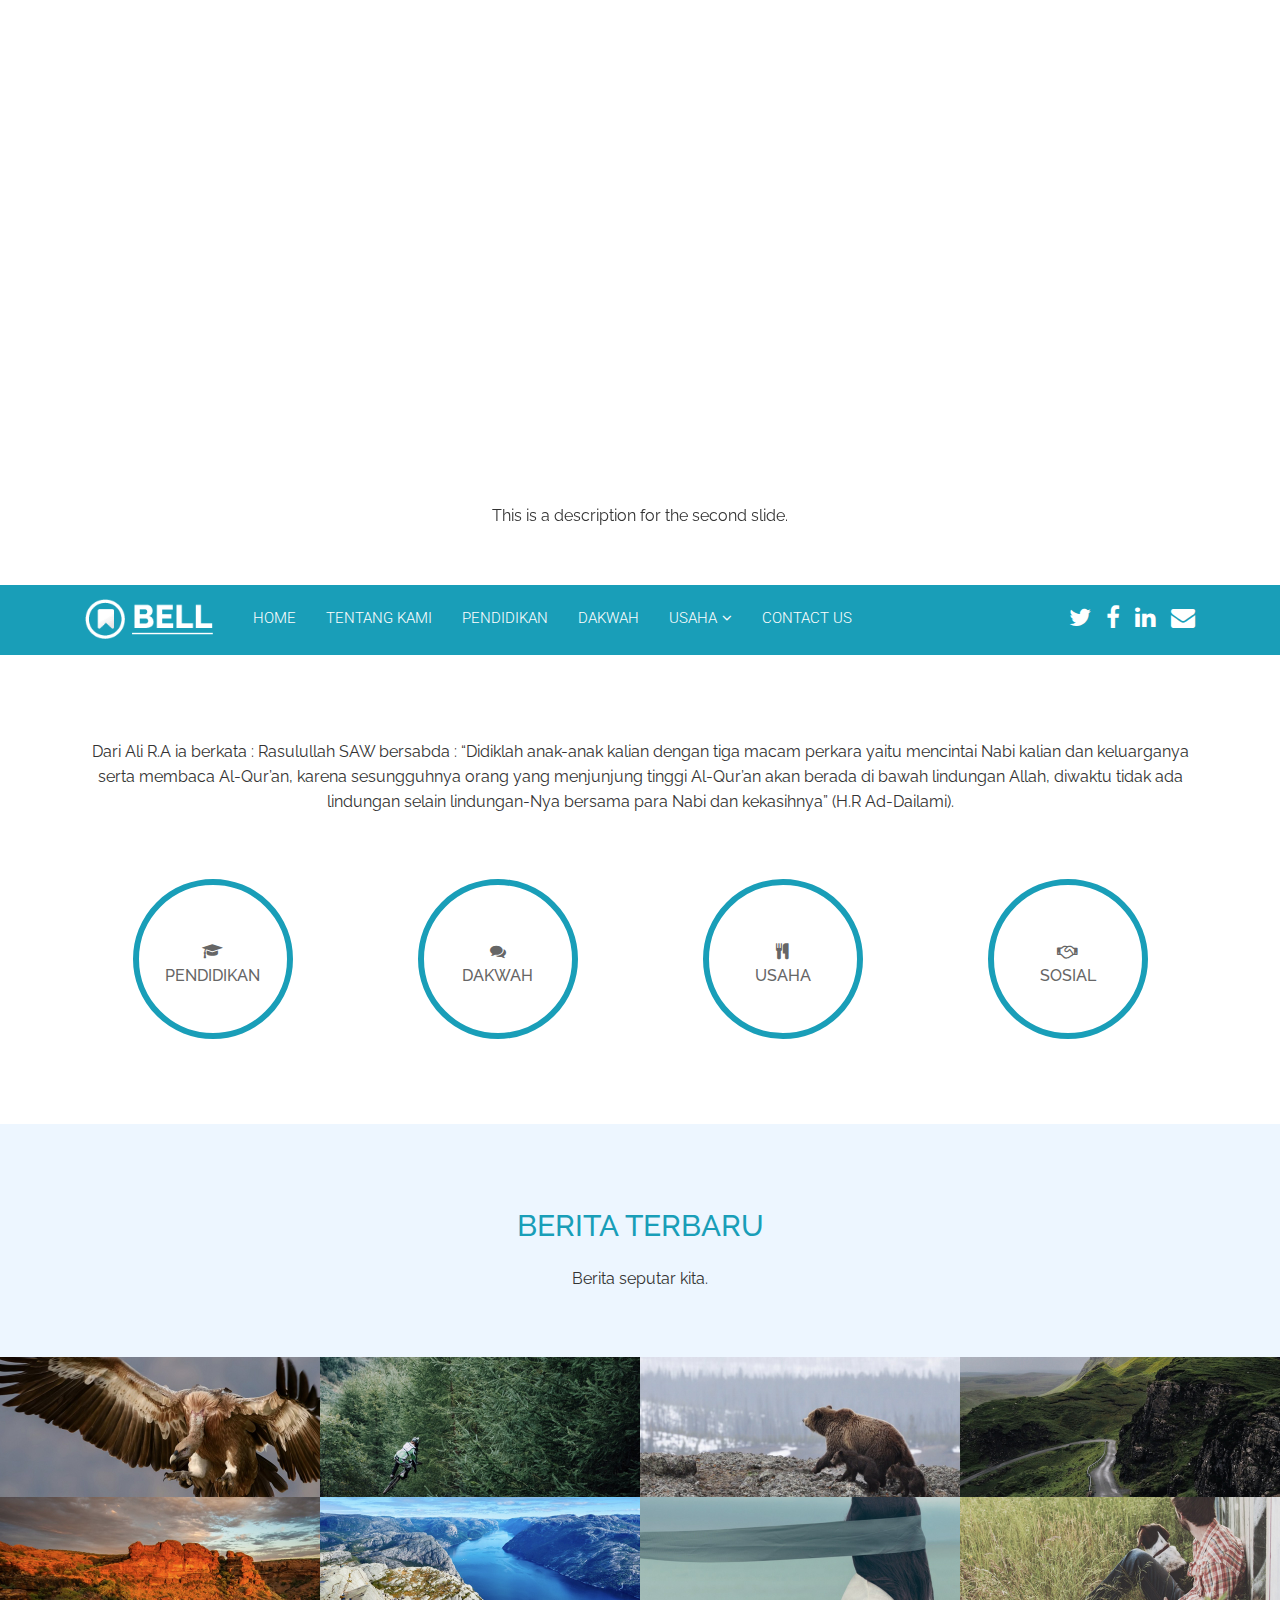
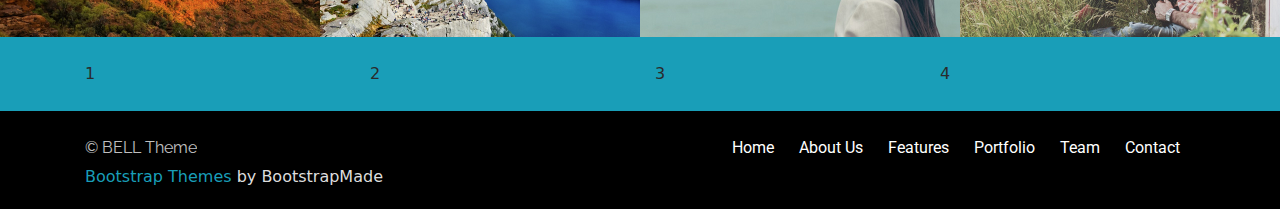
==== index.html @ fd14d308 "first commit" ====
<!DOCTYPE html>
<html lang="en">
  <head>
    <meta charset="utf-8">
    <title>Bell Bootstrap 4 Theme</title>
    <meta content="width=device-width, initial-scale=1.0" name="viewport">
    <meta content="" name="keywords">
    <meta content="" name="description">
    
    <!-- Facebook Opengraph integration: https://developers.facebook.com/docs/sharing/opengraph -->
    <meta property="og:title" content="">
    <meta property="og:image" content="">
    <meta property="og:url" content="">
    <meta property="og:site_name" content="">
    <meta property="og:description" content="">
    
    <!-- Twitter Cards integration: https://dev.twitter.com/cards/  -->
    <meta name="twitter:card" content="summary">
    <meta name="twitter:site" content="">
    <meta name="twitter:title" content="">
    <meta name="twitter:description" content="">
    <meta name="twitter:image" content="">

    <!-- Favicon -->
    <link href="img/favicon.ico" rel="icon">
  
    <!-- Google Fonts -->
    <link href="https://fonts.googleapis.com/css?family=Raleway:400,500,700|Roboto:400,900" rel="stylesheet">
    
    <!-- Bootstrap CSS File -->
    <link href="lib/bootstrap/css/bootstrap.min.css" rel="stylesheet">
  
    <!-- Libraries CSS Files -->
    <link href="lib/font-awesome/css/font-awesome.min.css" rel="stylesheet">
    
    <!-- Main Stylesheet File -->
    <link href="css/style.css" rel="stylesheet">
    
    <!-- =======================================================
      Theme Name: Bell
      Theme URL: https://bootstrapmade.com/bell-free-bootstrap-4-template/
      Author: BootstrapMade.com
      Author URL: https://bootstrapmade.com
    ======================================================= -->
  </head>

  <body>
    <!-- Page Content
    ================================================== -->
    <!-- Hero -->

    <!-- header -->
    <header>
      <div id="carouselExampleIndicators" class="carousel slide" data-ride="carousel">
        <ol class="carousel-indicators">
          <li data-target="#carouselExampleIndicators" data-slide-to="0" class=""></li>
          <li data-target="#carouselExampleIndicators" data-slide-to="1" class="active"></li>
          <li data-target="#carouselExampleIndicators" data-slide-to="2" class=""></li>
        </ol>
        <div class="carousel-inner" role="listbox">
          <!-- Slide One - Set the background image for this slide in the line below -->
          <div class="carousel-item" style="background-image: url('https://i.ytimg.com/vi/OJhOXE8eDJw/maxresdefault_live.jpg')">
            <div class="carousel-caption d-none d-md-block">
              <h3>First Slide</h3>
              <p>This is a description for the first slide.</p>
            </div>
          </div>
          <!-- Slide Two - Set the background image for this slide in the line below -->
          <div class="carousel-item active" style="background-image: url('http://www.iefnj.org/Portals/0/Al-Hikmah4_3_10/DSC_0351.JPG')">
            <div class="carousel-caption d-none d-md-block">
              <h3>Second Slide</h3>
              <p>This is a description for the second slide.</p>
            </div>
          </div>
          <!-- Slide Three - Set the background image for this slide in the line below -->
          <div class="carousel-item" style="background-image: url('https://islamichighschoolstudent.files.wordpress.com/2012/02/dsc05144.jpg')">
            <div class="carousel-caption d-none d-md-block">
              <h3>Third Slide</h3>
              <p>This is a description for the third slide.</p>
            </div>
          </div>
        </div>
        <a class="carousel-control-prev" href="#carouselExampleIndicators" role="button" data-slide="prev">
          <span class="carousel-control-prev-icon" aria-hidden="true"></span>
          <span class="sr-only">Previous</span>
        </a>
        <a class="carousel-control-next" href="#carouselExampleIndicators" role="button" data-slide="next">
          <span class="carousel-control-next-icon" aria-hidden="true"></span>
          <span class="sr-only">Next</span>
        </a>
      </div>
    </header>
    
  <!-- Header -->
  <header id="header">
    <div class="container">
    
      <div id="logo" class="pull-left">
        <a href="index.html"><img src="img/logo-nav.png" alt="" title="" /></img></a>
        <!-- Uncomment below if you prefer to use a text image -->
        <!--<h1><a href="#hero">Bell</a></h1>-->
      </div>
        
      <nav id="nav-menu-container">
        <ul class="nav-menu">
          <li><a href="#about">HOME</a></li>
          <li><a href="#features">TENTANG KAMI</a></li>
          <li><a href="#portfolio">PENDIDIKAN</a></li>
          <li><a href="#team">DAKWAH</a></li>
          <li class="menu-has-children"><a href="">USAHA</a>
            <ul>
              <li><a href="#">Drop Down 1</a></li>
              <li class="menu-has-children"><a href="#">Drop Down 2</a>
                <ul>
                  <li><a href="#">Deep Drop Down 1</a></li>
                  <li><a href="#">Deep Drop Down 2</a></li>
                  <li><a href="#">Deep Drop Down 3</a></li>
                  <li><a href="#">Deep Drop Down 4</a></li>
                  <li><a href="#">Deep Drop Down 5</a></li>
                </ul>
              </li>
              <li><a href="#">Drop Down 3</a></li>
              <li><a href="#">Drop Down 4</a></li>
              <li><a href="#">Drop Down 5</a></li>
            </ul>
          </li>
          <li><a href="#contact">CONTACT US</a></li>
        </ul>
      </nav><!-- #nav-menu-container -->
      
      <nav class="nav social-nav pull-right hidden-sm-down">
        <a href="#"><i class="fa fa-twitter"></i></a> <a href="#"><i class="fa fa-facebook"></i></a> <a href="#"><i class="fa fa-linkedin"></i></a> <a href="#"><i class="fa fa-envelope"></i></a>
      </nav>
    </div>
  </header><!-- #header -->
  
    <!-- About -->

    <section class="about" id="about">
      <div class="container text-center">
        <p>
          Dari Ali R.A ia berkata : Rasulullah SAW bersabda : “Didiklah anak-anak kalian dengan tiga macam perkara yaitu mencintai Nabi kalian dan keluarganya serta membaca Al-Qur’an, karena sesungguhnya orang yang menjunjung tinggi Al-Qur’an akan berada di bawah lindungan Allah, diwaktu tidak ada lindungan selain lindungan-Nya bersama para Nabi dan kekasihnya” (H.R Ad-Dailami).
        </p>

        <div class="row stats-row">
          <div class="stats-col text-center col-md-3 col-sm-6">
            <div class="circle"><span class="fa fa-graduation-cap"></span><br>PENDIDIKAN</div>
          </div>
          <div class="stats-col text-center col-md-3 col-sm-6">
            <div class="circle"><span class="fa fa-comments"></span><br>DAKWAH</div>
          </div>
          <div class="stats-col text-center col-md-3 col-sm-6">
            <div class="circle"><span class="fa fa-cutlery"></span><br>USAHA</div>
          </div>
          <div class="stats-col text-center col-md-3 col-sm-6">
            <div class="circle"><span class="fa fa-handshake-o"></span><br>SOSIAL</div>
          </div>
        </div>
      </div>
    </section>
    <!-- /About -->
   <!-- Portfolio -->

    <section class="portfolio" id="portfolio">
      <div class="container text-center">
        <h2>
          BERITA TERBARU
        </h2>

        <p>
          Berita seputar kita.
        </p>
      </div>

      <div class="portfolio-grid">
        <div class="row">
          <div class="col-lg-3 col-sm-6 col-xs-12">
            <div class="card card-block">
              <a href="#"><img alt="" src="img/porf-1.jpg">
              <div class="portfolio-over">
                <div>
                  <h3 class="card-title">
                    The Dude Rockin'
                  </h3>

                  <p class="card-text">
                    Lorem ipsum dolor sit amet, eu sed suas eruditi honestatis.
                  </p>
                </div>
              </div></a>
            </div>
          </div>

          <div class="col-lg-3 col-sm-6 col-xs-12">
            <div class="card card-block">
              <a href="#"><img alt="" src="img/porf-2.jpg">
              <div class="portfolio-over">
                <div>
                  <h3 class="card-title">
                    The Dude Rockin'
                  </h3>

                  <p class="card-text">
                    Lorem ipsum dolor sit amet, eu sed suas eruditi honestatis.
                  </p>
                </div>
              </div></a>
            </div>
          </div>

          <div class="col-lg-3 col-sm-6 col-xs-12">
            <div class="card card-block">
              <a href="#"><img alt="" src="img/porf-3.jpg">
              <div class="portfolio-over">
                <div>
                  <h3 class="card-title">
                    The Dude Rockin'
                  </h3>

                  <p class="card-text">
                    Lorem ipsum dolor sit amet, eu sed suas eruditi honestatis.
                  </p>
                </div>
              </div></a>
            </div>
          </div>

          <div class="col-lg-3 col-sm-6 col-xs-12">
            <div class="card card-block">
              <a href="#"><img alt="" src="img/porf-4.jpg">
              <div class="portfolio-over">
                <div>
                  <h3 class="card-title">
                    The Dude Rockin'
                  </h3>

                  <p class="card-text">
                    Lorem ipsum dolor sit amet, eu sed suas eruditi honestatis.
                  </p>
                </div>
              </div></a>
            </div>
          </div>
        </div>

        <div class="row">
          <div class="col-lg-3 col-sm-6 col-xs-12">
            <div class="card card-block">
              <a href="#"><img alt="" src="img/porf-5.jpg">
              <div class="portfolio-over">
                <div>
                  <h3 class="card-title">
                    The Dude Rockin'
                  </h3>

                  <p class="card-text">
                    Lorem ipsum dolor sit amet, eu sed suas eruditi honestatis.
                  </p>
                </div>
              </div></a>
            </div>
          </div>

          <div class="col-lg-3 col-sm-6 col-xs-12">
            <div class="card card-block">
              <a href="#"><img alt="" src="img/porf-6.jpg">
              <div class="portfolio-over">
                <div>
                  <h3 class="card-title">
                    The Dude Rockin'
                  </h3>

                  <p class="card-text">
                    Lorem ipsum dolor sit amet, eu sed suas eruditi honestatis.
                  </p>
                </div>
              </div></a>
            </div>
          </div>

          <div class="col-lg-3 col-sm-6 col-xs-12">
            <div class="card card-block">
              <a href="#"><img alt="" src="img/porf-7.jpg">
              <div class="portfolio-over">
                <div>
                  <h3 class="card-title">
                    The Dude Rockin'
                  </h3>

                  <p class="card-text">
                    Lorem ipsum dolor sit amet, eu sed suas eruditi honestatis.
                  </p>
                </div>
              </div></a>
            </div>
          </div>

          <div class="col-lg-3 col-sm-6 col-xs-12">
            <div class="card card-block">
              <a href="#"><img alt="" src="img/porf-8.jpg">
              <div class="portfolio-over">
                <div>
                  <h3 class="card-title">
                    The Dude Rockin'
                  </h3>

                  <p class="card-text">
                    Lorem ipsum dolor sit amet, eu sed suas eruditi honestatis.
                  </p>
                </div>
              </div></a>
            </div>
          </div>
        </div>
      </div>
    </section>
    <!-- /Portfolio -->
    <!-- Call to Action -->

    <section class="cta">
      <div class="container">
        <div class="row">
          <div class="col-lg-3 col-sm-6 text-lg-left text-center">
            1
          </div>
          <div class="col-lg-3 col-sm-6 text-lg-left text-center">
            2
          </div>
          <div class="col-lg-3 col-sm-6 text-lg-left text-center">
            3
          </div>
          <div class="col-lg-3 col-sm-6 text-lg-left text-center">
            4
          </div>
        </div>
      </div>
    </section>
    <!-- /Call to Action -->
    <footer class="site-footer">
      <div class="bottom">
        <div class="container">
          <div class="row">

            <div class="col-lg-6 col-xs-12 text-lg-left text-center">
              <p class="copyright-text">
                © BELL Theme
              </p>
              <div class="credits">
                  <!-- 
                  All the links in the footer should remain intact. 
                  You can delete the links only if you purchased the pro version.
                  Licensing information: https://bootstrapmade.com/license/
                  Purchase the pro version with working PHP/AJAX contact form: https://bootstrapmade.com/buy/?theme=Bell
                -->
                <a href="https://bootstrapmade.com/">Bootstrap Themes</a> by BootstrapMade
              </div>
            </div>
            
            <div class="col-lg-6 col-xs-12 text-lg-right text-center">
              <ul class="list-inline">
                <li class="list-inline-item">
                  <a href="index.html">Home</a>
                </li>

                <li class="list-inline-item">
                  <a href="#about">About Us</a>
                </li>

                <li class="list-inline-item">
                  <a href="#features">Features</a>
                </li>

                <li class="list-inline-item">
                  <a href="#portfolio">Portfolio</a>
                </li>

                <li class="list-inline-item">
                  <a href="#team">Team</a>
                </li>

                <li class="list-inline-item">
                  <a href="#contact">Contact</a>
                </li>
              </ul>
            </div>
            
          </div>
        </div>
      </div>
    </footer>
    <a class="scrolltop" href="#"><span class="fa fa-angle-up"></span></a> <!-- JavaScript


    <!-- Required JavaScript Libraries -->
    <script src="lib/jquery/jquery.min.js"></script>
    <script src="lib/superfish/hoverIntent.js"></script>
    <script src="lib/superfish/superfish.min.js"></script>
    <script src="lib/tether/js/tether.min.js"></script>
    <script src="lib/stellar/stellar.min.js"></script>
    <script src="lib/bootstrap/js/bootstrap.min.js"></script>
    <script src="lib/counterup/counterup.min.js"></script>
    <script src="lib/waypoints/waypoints.min.js"></script>
    <script src="lib/easing/easing.js"></script>
    <script src="lib/stickyjs/sticky.js"></script>
    <script src="lib/parallax/parallax.js"></script>
    <script src="lib/lockfixed/lockfixed.min.js"></script>
    
    <!-- Template Specisifc Custom Javascript File -->
    <script src="js/custom.js"></script>
    
  </body>
</html>
---- css/style.css ----
/*
    Theme Name: Bell
    Theme URL: https://bootstrapmade.com/bell-free-bootstrap-4-template/
    Author: BootstrapMade.com
    Author URL: https://bootstrapmade.com
*/
h1, h2, h3, h4, h5, h6 {
  font-family: "Raleway", Helvetica, Arial, sans-serif;
}

p {
  line-height: 1.55;
  color: #333;
  font-size: 400;
  font-family: "Raleway", Helvetica, Arial, sans-serif;
}

h1 {
  font-size: 62px;
}

h2 {
  font-size: 30px;
  margin-bottom: 65px;
}

h3 {
  font-size: 24px;
}

h4 {
  font-size: 18px;
}

/* ==================================================
  General
  ================================================== */
a {
  -webkit-transition: 0.5s;
  -o-transition: 0.5s;
  transition: 0.5s;
}

/* ==================================================
  Elements
  ================================================== */
.btn {
  background-color: #199EB8;
  font-family: "Roboto", Helvetica, Arial, sans-serif;
  font-weight: 800;
  color: #fff;
  padding: 15px 45px;
  border-radius: 50px;
}

.btn:hover {
  background-color: #E04F00;
  color: #fff;
}

.btn:focus {
  color: #fff;
}

.btn-ghost {
  border: 3px solid #fff;
  background-color: transparent;
}

.btn-ghost:hover {
  background-color: #fff;
  color: #199EB8;
}

section {
  padding: 85px 0;
}

.card {
  position: relative;
  padding: 0;
  border: 0;
  border-radius: 0;
  margin: 0;
  overflow: hidden;
}

a:hover {
  text-decoration: none !important;
}

.scrolltop {
  display: none;
  position: fixed;
  bottom: 15px;
  right: 15px;
  width: 42px;
  height: 42px;
  border-radius: 50%;
  background: #199EB8;
  color: #fff;
  text-align: center;
  font-size: 24px;
}

.scrolltop:hover, .scrolltop:active, .scrolltop:focus {
  color: #fff !important;
  opacity: .75;
}

/* ==================================================
  Hero Styling
================================================== */
.hero {
  display: table;
  position: relative;
  background-image: url(../img/cover.jpg);
  background-size: cover;
  padding: 150px 0;
  color: #fff;
  width: 100%;
  height: 100vh;
}

.hero:after {
  content: '';
  z-index: 0;
  position: absolute;
  background: rgba(0, 0, 0, 0.65);
  width: 100%;
  height: 100%;
  left: 0;
  top: 0;
}

.hero .container {
  position: relative;
  z-index: 1;
  text-align: center;
  display: table-cell;
  vertical-align: middle;
  width: 100%;
}

.hero-brand {
  margin-bottom: 75px;
  display: inline-block;
}

.hero-brand:hover {
  opacity: .75;
}

.tagline {
  font-family: "Raleway", Helvetica, Arial, sans-serif;
  font-size: 26px;
  margin: 45px 0 75px 0;
  color: #fff;
}

/* ==================================================
  Header Styling
================================================== */
#header {
  background: #199EB8;
  height: 70px;
}

#header #logo {
  margin: 14px 25px 0 0;
}

#header #logo h1 {
  font-size: 36px;
  margin: 0;
  padding: 2px 0;
  line-height: 1;
  font-family: "Raleway", Helvetica, Arial, sans-serif;
  font-weight: 700;
  letter-spacing: 3px;
  text-transform: uppercase;
}

#header #logo h1 a, #header #logo h1 a:hover {
  color: #fff;
}

#header #logo img {
  padding: 0;
  margin: 0;
  max-height: 40px;
}

@media (max-width: 768px) {
  #header {
    height: 50px;
  }
  #header #logo {
    margin: 10px 0 0 0;
  }
  #header #logo h1 {
    padding: 2px 0;
    font-size: 26px;
  }
  #header #logo img {
    max-height: 30px;
  }
}

#header .social-nav {
  margin-top: 15px;
}

#header .social-nav a {
  font-size: 24px;
  margin-left: 15px;
  color: #fff;
}

#header .social-nav a:hover {
  color: rgba(255, 255, 255, 0.75);
}

/*--------------------------------------------------------------
# Navigation Menu
--------------------------------------------------------------*/
/* Nav Menu Essentials */
.nav-menu, .nav-menu * {
  margin: 0;
  padding: 0;
  list-style: none;
}

.nav-menu ul {
  position: absolute;
  display: none;
  top: 100%;
  left: 0;
  z-index: 99;
}

.nav-menu li {
  position: relative;
  white-space: nowrap;
}

.nav-menu > li {
  float: left;
}

.nav-menu li:hover > ul,
.nav-menu li.sfHover > ul {
  display: block;
}

.nav-menu ul ul {
  top: 0;
  left: 100%;
}

.nav-menu ul li {
  min-width: 180px;
}

/* Nav Menu Arrows */
.sf-arrows .sf-with-ul {
  padding-right: 30px;
}

.sf-arrows .sf-with-ul:after {
  content: "\f107";
  position: absolute;
  right: 15px;
  font-family: FontAwesome;
  font-style: normal;
  font-weight: normal;
}

.sf-arrows ul .sf-with-ul:after {
  content: "\f105";
}

/* Nav Meu Container */
#nav-menu-container {
  margin: 0;
}

@media (max-width: 768px) {
  #nav-menu-container {
    display: none;
  }
}

/* Nav Meu Styling */
.nav-menu a {
  padding: 22px 15px 18px 15px;
  text-decoration: none;
  display: inline-block;
  color: #fff;
  font-family: "Roboto", Helvetica, Arial, sans-serif;
  font-weight: 300;
  font-size: 15px;
  outline: none;
}

.nav-menu a:hover, .nav-menu li:hover > a, .nav-menu .menu-active > a {
  color: rgba(255, 255, 255, 0.75);
}

.nav-menu ul {
  margin: 4px 0 0 15px;
  -webkit-box-shadow: 0px 0px 1px 1px rgba(0, 0, 0, 0.08);
  box-shadow: 0px 0px 1px 1px rgba(0, 0, 0, 0.08);
}

.nav-menu ul li {
  background: #fff;
  border-top: 1px solid #f4f4f4;
}

.nav-menu ul li:first-child {
  border-top: 0;
}

.nav-menu ul li:hover {
  background: #199EB8;
  -webkit-transition: 0.3s;
  -o-transition: 0.3s;
  transition: 0.3s;
}

.nav-menu ul li a {
  color: #333;
  -webkit-transition: none;
  -o-transition: none;
  transition: none;
  padding: 10px 15px;
}

.nav-menu ul li a:hover {
  color: #fff;
}

.nav-menu ul ul {
  margin: 0;
}

/* Mobile Nav Toggle */
#mobile-nav-toggle {
  position: fixed;
  right: 0;
  top: 0;
  z-index: 999;
  margin: 8px 10px 0 0;
  border: 0;
  background: none;
  font-size: 24px;
  display: none;
  -webkit-transition: all 0.4s;
  -o-transition: all 0.4s;
  transition: all 0.4s;
  outline: none;
  cursor: pointer;
}

#mobile-nav-toggle i {
  color: #fff;
}

@media (max-width: 768px) {
  #mobile-nav-toggle {
    display: inline;
  }
}

/* Mobile Nav Styling */
#mobile-nav {
  position: fixed;
  top: 0;
  padding-top: 18px;
  bottom: 0;
  z-index: 998;
  background: rgba(0, 0, 0, 0.9);
  left: -260px;
  width: 260px;
  overflow-y: auto;
  -webkit-transition: 0.4s;
  -o-transition: 0.4s;
  transition: 0.4s;
}

#mobile-nav ul {
  padding: 0;
  margin: 0;
  list-style: none;
}

#mobile-nav ul li {
  position: relative;
}

#mobile-nav ul li a {
  color: #fff;
  font-size: 16px;
  overflow: hidden;
  padding: 10px 22px 10px 15px;
  position: relative;
  text-decoration: none;
  width: 100%;
  display: block;
  outline: none;
}

#mobile-nav ul li a:hover {
  color: #fff;
}

#mobile-nav ul li li {
  padding-left: 30px;
}

#mobile-nav ul .menu-has-children i {
  position: absolute;
  right: 0;
  z-index: 99;
  padding: 15px;
  cursor: pointer;
  color: #fff;
}

#mobile-nav ul .menu-has-children i.fa-chevron-up {
  color: #199EB8;
}

#mobile-nav ul .menu-item-active {
  color: #199EB8;
}

#mobile-body-overly {
  width: 100%;
  height: 100%;
  z-index: 997;
  top: 0;
  left: 0;
  position: fixed;
  background: rgba(0, 0, 0, 0.6);
  display: none;
}

/* Mobile Nav body classes */
body.mobile-nav-active {
  overflow: hidden;
}

body.mobile-nav-active #mobile-nav {
  left: 0;
}

body.mobile-nav-active #mobile-nav-toggle {
  color: #fff;
}

/* ==================================================
  Stats Styling
================================================== */
.stats-row {
  margin-top: 65px;
}

.stats-col .circle {
  display: inline-block;
  width: 160px;
  height: 160px;
  font-family: "Raleway", Helvetica, Arial, sans-serif;
  font-weight: 500;
  color: #666;
  border: 6px solid #199EB8;
  border-radius: 50%;
  padding: 55px 25px 0 25px;
  position: relative;
}

.stats-col .circle .stats-no {
  color: #fff;
  width: 70px;
  height: 70px;
  line-height: 70px;
  top: -25px;
  right: -15px;
  font-family: "Raleway", Helvetica, Arial, sans-serif;
  font-size: 18px;
  background-color: #E04F00;
  position: absolute;
  border-radius: 50%;
  font-weight: 700;
}

/* ==================================================
  Parallax Styling
  ================================================== */
.block {
  color: #fff;
  height: 490px;
  overflow: hidden;
  padding-top: 85px;
}

.block h2 {
  text-transform: uppercase;
  margin-bottom: 15px;
}

.block p {
  color: #fff;
  margin-bottom: 45px;
}

/* ==================================================
  Features Styling
  ================================================== */
.features {
  padding-bottom: 45px;
}

.features h2 {
  color: #199EB8;
}

.feature-col {
  display: table;
  padding-bottom: 45px;
}

.feature-col > div > div {
  display: table-cell;
  vertical-align: middle;
}

.feature-col > div > div:last-child {
  padding-left: 20px;
}

.feature-col .feature-icon {
  width: 70px;
  height: 70px;
  margin-bottom: 15px;
  background: #199EB8;
  color: #fff;
  font-size: 24px;
  text-align: center;
  line-height: 70px;
  border-radius: 50%;
  display: inline-block;
}

.feature-col h3 {
  color: #199EB8;
}

.feature-col p {
  font-family: "Roboto", Helvetica, Arial, sans-serif;
  font-size: 14px;
  color: #999;
}

/* ==================================================
  Call-to-action Styling
  ================================================== */
.cta {
  background-color: #199EB8;
  padding: 25px 0;
}

.cta h2 {
  margin-bottom: 5px;
}

.cta h2,
.cta p {
  color: #fff;
}

.cta p {
  margin-bottom: 0;
  opacity: .75;
}

.cta .btn-ghost {
  position: relative;
  top: 13px;
}

/* ==================================================
  Portfolio Styling
  ================================================== */
.portfolio {
  background-color: #edf6ff;
  padding-bottom: 0;
}

.portfolio h2 {
  color: #199EB8;
  margin-bottom: 25px;
}

.portfolio-grid {
  margin-top: 65px;
}

.portfolio-grid .row {
  margin: 0;
}

.portfolio-grid .row > div {
  padding: 0;
}

.portfolio-grid .row > div .card img {
  width: 100%;
}

.portfolio-grid .row > div .card .portfolio-over {
  position: absolute;
  display: table-cell;
  vertical-align: middle;
  width: 100%;
  height: 100%;
  background: rgba(0, 0, 0, 0.8);
  top: 0;
  left: 0;
  text-align: center;
  opacity: 0;
  visibility: hidden;
  -webkit-transition: all 0.3s ease;
  -moz-transition: all 0.3s ease;
  -o-transition: all 0.3s ease;
  transition: all 0.3s ease;
}

.portfolio-grid .row > div .card .portfolio-over > div {
  position: relative;
  top: 50%;
  -webkit-transform: translateY(-50%);
  -ms-transform: translateY(-50%);
  transform: translateY(-50%);
}

.portfolio-grid .row > div .card .portfolio-over .card-title {
  color: #fff;
  font-size: 30px;
}

.portfolio-grid .row > div .card .portfolio-over .card-text {
  color: #fff;
  opacity: .75;
  padding: 0 45px;
}

.portfolio-grid .row > div .card:hover .portfolio-over {
  opacity: 1;
  visibility: visible;
}

/* ==================================================
  Team Styling
  ================================================== */
.team h2 {
  color: #199EB8;
}

.team .col-sm-3 {
  padding: 0;
}

.team .card > a {
  display: block;
}

.team .card img {
  width: 100%;
}

.team .card h4 {
  color: #fff;
  text-transform: uppercase;
}

.team .card p {
  font-size: 11px;
  color: #fff;
  opacity: .75;
  margin: 0;
  padding: 0 35px;
}

.team .card .social-nav {
  margin-bottom: 45px;
}

.team .card .social-nav a {
  color: #fff;
  font-size: 16px;
  margin: 0 4px;
}

.team .card .social-nav a:hover {
  opacity: .75;
}

.team .card:hover .team-over {
  opacity: 1;
  visibility: visible;
}

.team .card:hover .card-title-wrap {
  background-color: #199EB8;
}

.team .card:hover .card-title-wrap .card-title, .team .card:hover .card-title-wrap .card-text {
  color: #fff;
}

.team .team-over {
  padding-top: 45px;
  position: absolute;
  width: 100%;
  height: 100%;
  background: rgba(0, 0, 0, 0.8);
  top: 0;
  left: 0;
  text-align: center;
  opacity: 0;
  visibility: hidden;
  -webkit-transition: all 0.3s ease;
  -moz-transition: all 0.3s ease;
  -o-transition: all 0.3s ease;
  transition: all 0.3s ease;
}

.team .card-title-wrap {
  padding: 15px 25px;
  position: relative;
  z-index: 9;
  background-color: #fff;
}

.team .card-title-wrap .card-title, .team .card-title-wrap .card-text {
  font-family: "Raleway", Helvetica, Arial, sans-serif;
  display: block;
  margin: 0;
}

.team .card-title-wrap .card-title {
  font-size: 24px;
  color: #333;
}

.team .card-title-wrap .card-text {
  font-size: 18px;
  color: #999;
}

/* ==================================================
  Contact Section
  ================================================== */
#contact {
  background: #f7f7f7;
  padding: 80px 0;
}

#contact h2 {
  font-family: "Raleway", Helvetica, Arial, sans-serif;
  color: #199EB8;
}

#contact .info i {
  font-size: 32px;
  color: #199EB8;
  float: left;
}

#contact .info p {
  padding: 0 0 10px 50px;
  line-height: 24px;
}

#contact .form #sendmessage {
  color: #199EB8;
  border: 1px solid #199EB8;
  display: none;
  text-align: center;
  padding: 15px;
  font-weight: 600;
  margin-bottom: 15px;
}

#contact .form #errormessage {
  color: red;
  display: none;
  border: 1px solid red;
  text-align: center;
  padding: 15px;
  font-weight: 600;
  margin-bottom: 15px;
}

#contact .form #sendmessage.show, #contact .form #errormessage.show, #contact .form .show {
  display: block;
}

#contact .form .validation {
  color: red;
  display: none;
  margin: 0 0 20px;
  font-weight: 400;
  font-size: 13px;
}

#contact .form input, #contact .form textarea {
  border-radius: 0;
  -webkit-box-shadow: none;
  box-shadow: none;
}

#contact .form button[type="submit"] {
  background: #199EB8;
  border: 0;
  padding: 10px 24px;
  color: #fff;
  -webkit-transition: 0.4s;
  -o-transition: 0.4s;
  transition: 0.4s;
}

#contact .form button[type="submit"]:hover {
  background: #23c2e1;
}

/* ==================================================
  Footer Styling
  ================================================== */
.site-footer {
  background-color: #111;
  padding: 0;
}

.site-footer h2, .site-footer p {
  color: #fff;
}

.site-footer p {
  opacity: .75;
  line-height: 2.0925;
}

.site-footer h2,
.site-footer .btn {
  margin-bottom: 25px;
}

.site-footer .social-nav a {
  color: #fff;
  opacity: .25;
}

.site-footer .social-nav a:hover {
  opacity: 1;
}

.site-footer .bottom {
  background-color: #000;
  padding: 20px 0;
}

.site-footer .bottom .list-inline, .site-footer .bottom p {
  margin: 0;
}

.site-footer .bottom .list-inline {
  position: relative;
  top: 5px;
}

.site-footer .bottom .list-inline a {
  color: #fff;
  font-family: "Roboto", Helvetica, Arial, sans-serif;
  margin-right: 15px;
}

.site-footer .bottom .list-inline a:hover {
  color: #199EB8;
}

.site-footer .credits {
  color: #ddd;
}

.site-footer .credits a {
  color: #199EB8;
}

/* ==================================================
  Responsive Styling
  ================================================== */
@media (max-width: 61.9em) {
  section,
  .block,
  .cta {
    padding: 35px 0;
  }
  .features {
    padding-bottom: 5px;
  }
  p,
  .block p {
    margin: 0;
  }
  .hero-brand {
    margin-bottom: 35px;
  }
  .tagline {
    margin: 35px 0;
  }
  h1 {
    font-size: 32px;
    margin: 0;
  }
  h2,
  .tagline {
    font-size: 24px;
  }
  h2 {
    margin-bottom: 25px;
  }
  h3 {
    font-size: 14px;
  }
  .hero {
    padding: 75px 0;
  }
  .stats-col {
    margin-bottom: 25px;
  }
  .block {
    height: auto;
  }
  .feature-col {
    padding-bottom: 30px;
  }
  .portfolio-grid .card h3.card-title {
    font-size: 18px !important;
  }
  .portfolio-grid .card .card-text {
    font-size: 13px;
  }
  .team .team-over {
    padding-top: 20px;
  }
  .team .card .social-nav {
    margin-bottom: 15px;
    padding: 0;
  }
  .site-footer .social-nav {
    margin-bottom: 35px;
  }
  .site-footer .list-inline {
    text-align: center;
    padding-bottom: 15px;
  }
  .site-footer .list-inline li {
    display: inline-block;
  }
}

@media (max-width: 767px) {
  .block {
    padding-left: 30px;
    padding-right: 30px;
  }
}
}

@media (min-width: 992px) {
    body {
        padding-top: 56px;
    }
}

.carousel-item {
    height: 65vh;
    min-height: 300px;
    background: no-repeat center center scroll;
    -webkit-background-size: cover;
    -moz-background-size: cover;
    -o-background-size: cover;
    background-size: cover;
}

.portfolio-item {
    margin-bottom: 30px;
}
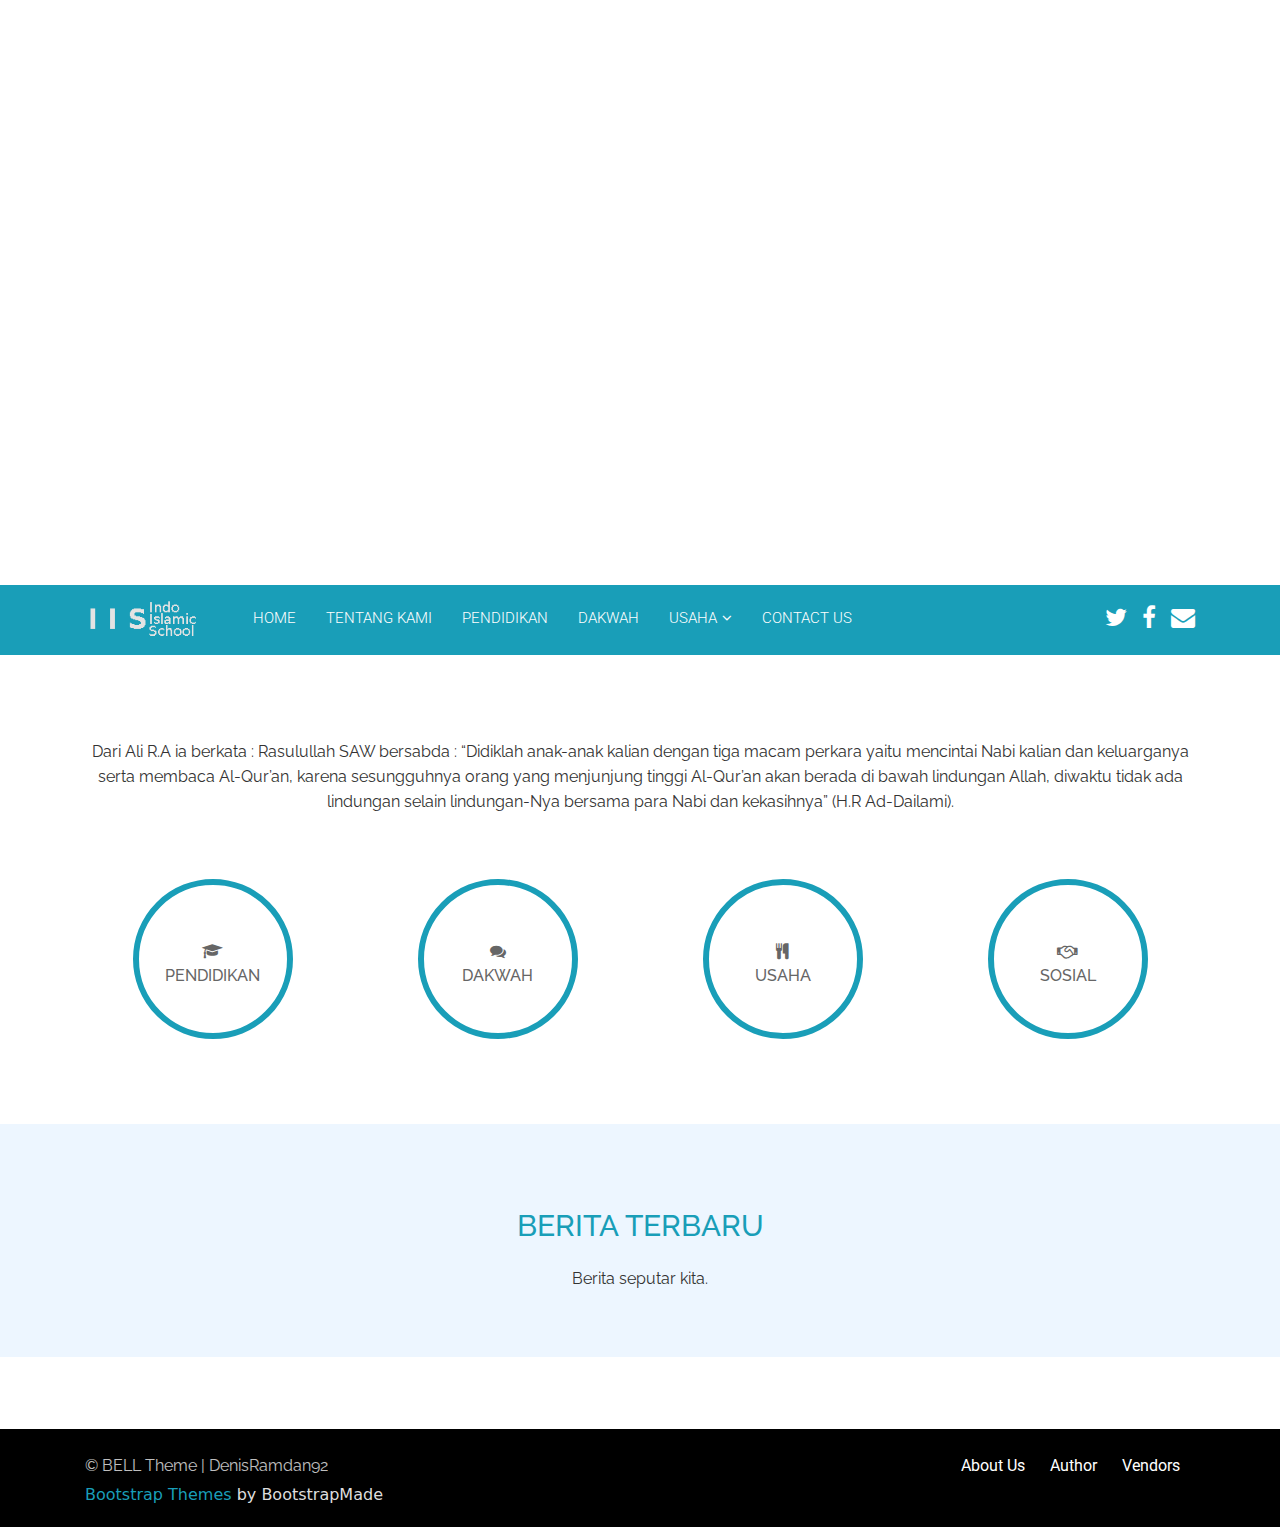
==== commit 1b991bea: "add example text" ====
--- a/index.html
+++ b/index.html
@@ -2,7 +2,7 @@
 <html lang="en">
   <head>
     <meta charset="utf-8">
-    <title>Bell Bootstrap 4 Theme</title>
+    <title>Indonesia Islamic School</title>
     <meta content="width=device-width, initial-scale=1.0" name="viewport">
     <meta content="" name="keywords">
     <meta content="" name="description">
@@ -61,22 +61,22 @@
           <!-- Slide One - Set the background image for this slide in the line below -->
           <div class="carousel-item" style="background-image: url('https://i.ytimg.com/vi/OJhOXE8eDJw/maxresdefault_live.jpg')">
             <div class="carousel-caption d-none d-md-block">
-              <h3>First Slide</h3>
-              <p>This is a description for the first slide.</p>
+              <p style="color:white;font-size:30px"><b>BELAJAR AKHLAK</b></p>
+              <p style="color:white"><b>Belajar akhlak dengan cara membaca al-qur'an dan hadist beserta arti dan maksudnya dengan di bimbing oleh guru atau mentor yang profesional.</b></p>
             </div>
           </div>
           <!-- Slide Two - Set the background image for this slide in the line below -->
           <div class="carousel-item active" style="background-image: url('http://www.iefnj.org/Portals/0/Al-Hikmah4_3_10/DSC_0351.JPG')">
             <div class="carousel-caption d-none d-md-block">
-              <h3>Second Slide</h3>
-              <p>This is a description for the second slide.</p>
+              <p style="color:white;font-size:30px"><b>BELAJAR KELOMPOK</b></p>
+              <p style="color:white"><b>Belajar kelompok menerapkan kerjasama dan sosial antar anggota dan orang lain.</b></p>
             </div>
           </div>
           <!-- Slide Three - Set the background image for this slide in the line below -->
           <div class="carousel-item" style="background-image: url('https://islamichighschoolstudent.files.wordpress.com/2012/02/dsc05144.jpg')">
             <div class="carousel-caption d-none d-md-block">
-              <h3>Third Slide</h3>
-              <p>This is a description for the third slide.</p>
+              <p style="color:white;font-size:30px"><b>BELAJAR ILMU ALAM</b></p>
+              <p style="color:white"><b>Belajar ilmu alam sebagai sarana mendekatkan diri kepada Allah dan sebagai bekal di dunia.</b></p>
             </div>
           </div>
         </div>
@@ -103,33 +103,24 @@
         
       <nav id="nav-menu-container">
         <ul class="nav-menu">
-          <li><a href="#about">HOME</a></li>
-          <li><a href="#features">TENTANG KAMI</a></li>
-          <li><a href="#portfolio">PENDIDIKAN</a></li>
-          <li><a href="#team">DAKWAH</a></li>
-          <li class="menu-has-children"><a href="">USAHA</a>
+          <li><a href="#">HOME</a></li>
+          <li><a href="#">TENTANG KAMI</a></li>
+          <li><a href="#">PENDIDIKAN</a></li>
+          <li><a href="#">DAKWAH</a></li>
+          <li class="#"><a href="">USAHA</a>
             <ul>
-              <li><a href="#">Drop Down 1</a></li>
-              <li class="menu-has-children"><a href="#">Drop Down 2</a>
-                <ul>
-                  <li><a href="#">Deep Drop Down 1</a></li>
-                  <li><a href="#">Deep Drop Down 2</a></li>
-                  <li><a href="#">Deep Drop Down 3</a></li>
-                  <li><a href="#">Deep Drop Down 4</a></li>
-                  <li><a href="#">Deep Drop Down 5</a></li>
-                </ul>
-              </li>
-              <li><a href="#">Drop Down 3</a></li>
-              <li><a href="#">Drop Down 4</a></li>
-              <li><a href="#">Drop Down 5</a></li>
+              <li><a href="#">Travel</a></li>
+              <li><a href="#">Pembangunan</a></li>
             </ul>
           </li>
-          <li><a href="#contact">CONTACT US</a></li>
+          <li><a href="#">CONTACT US</a></li>
         </ul>
       </nav><!-- #nav-menu-container -->
       
       <nav class="nav social-nav pull-right hidden-sm-down">
-        <a href="#"><i class="fa fa-twitter"></i></a> <a href="#"><i class="fa fa-facebook"></i></a> <a href="#"><i class="fa fa-linkedin"></i></a> <a href="#"><i class="fa fa-envelope"></i></a>
+        <a href="#" onclick="window.open('https://twitter.com/','_blank');"><i class="fa fa-twitter"></i></a>
+        <a href="#" onclick="window.open('https://facebook.com/','_blank');"><i class="fa fa-facebook"></i></a>
+        <a href="#" onclick="window.open('https://google.com/mail/','_blank');"><i class="fa fa-envelope"></i></a>
       </nav>
     </div>
   </header><!-- #header -->
@@ -176,66 +167,66 @@
         <div class="row">
           <div class="col-lg-3 col-sm-6 col-xs-12">
             <div class="card card-block">
-              <a href="#"><img alt="" src="img/porf-1.jpg">
-              <div class="portfolio-over">
-                <div>
-                  <h3 class="card-title">
-                    The Dude Rockin'
-                  </h3>
-
-                  <p class="card-text">
-                    Lorem ipsum dolor sit amet, eu sed suas eruditi honestatis.
-                  </p>
-                </div>
-              </div></a>
-            </div>
-          </div>
-
-          <div class="col-lg-3 col-sm-6 col-xs-12">
-            <div class="card card-block">
-              <a href="#"><img alt="" src="img/porf-2.jpg">
-              <div class="portfolio-over">
-                <div>
-                  <h3 class="card-title">
-                    The Dude Rockin'
-                  </h3>
-
-                  <p class="card-text">
-                    Lorem ipsum dolor sit amet, eu sed suas eruditi honestatis.
-                  </p>
-                </div>
-              </div></a>
-            </div>
-          </div>
-
-          <div class="col-lg-3 col-sm-6 col-xs-12">
-            <div class="card card-block">
-              <a href="#"><img alt="" src="img/porf-3.jpg">
-              <div class="portfolio-over">
-                <div>
-                  <h3 class="card-title">
-                    The Dude Rockin'
-                  </h3>
-
-                  <p class="card-text">
-                    Lorem ipsum dolor sit amet, eu sed suas eruditi honestatis.
-                  </p>
-                </div>
-              </div></a>
-            </div>
-          </div>
-
-          <div class="col-lg-3 col-sm-6 col-xs-12">
-            <div class="card card-block">
-              <a href="#"><img alt="" src="img/porf-4.jpg">
-              <div class="portfolio-over">
-                <div>
-                  <h3 class="card-title">
-                    The Dude Rockin'
-                  </h3>
-
-                  <p class="card-text">
-                    Lorem ipsum dolor sit amet, eu sed suas eruditi honestatis.
+              <a href="#"><img alt="" src="http://i.huffpost.com/gen/4324776/images/o-ISLAM-facebook.jpg">
+              <div class="portfolio-over">
+                <div>
+                  <h3 class="card-title">
+                    Mesjid Raya
+                  </h3>
+
+                  <p class="card-text">
+                    Sholat ashar berjamaah..
+                  </p>
+                </div>
+              </div></a>
+            </div>
+          </div>
+
+          <div class="col-lg-3 col-sm-6 col-xs-12">
+            <div class="card card-block">
+              <a href="#"><img alt="" src="http://i.huffpost.com/gen/4324776/images/o-ISLAM-facebook.jpg">
+              <div class="portfolio-over">
+                <div>
+                  <h3 class="card-title">
+                    Mesjid Raya
+                  </h3>
+
+                  <p class="card-text">
+                    Sholat ashar berjamaah..
+                  </p>
+                </div>
+              </div></a>
+            </div>
+          </div>
+
+          <div class="col-lg-3 col-sm-6 col-xs-12">
+            <div class="card card-block">
+              <a href="#"><img alt="" src="http://i.huffpost.com/gen/4324776/images/o-ISLAM-facebook.jpg">
+              <div class="portfolio-over">
+                <div>
+                  <h3 class="card-title">
+                    Mesjid Raya
+                  </h3>
+
+                  <p class="card-text">
+                    Sholat ashar berjamaah..
+                  </p>
+                </div>
+              </div></a>
+            </div>
+          </div>
+
+          <div class="col-lg-3 col-sm-6 col-xs-12">
+            <div class="card card-block">
+              <a href="#"><img alt="" src="http://i.huffpost.com/gen/4324776/images/o-ISLAM-facebook.jpg">
+              <div class="portfolio-over">
+                <div>
+                  <h3 class="card-title">
+                    Mesjid Raya
+                  </h3>
+
+                  <p class="card-text">
+                    Sholat ashar berjamaah..
                   </p>
                 </div>
               </div></a>
@@ -246,66 +237,66 @@
         <div class="row">
           <div class="col-lg-3 col-sm-6 col-xs-12">
             <div class="card card-block">
-              <a href="#"><img alt="" src="img/porf-5.jpg">
-              <div class="portfolio-over">
-                <div>
-                  <h3 class="card-title">
-                    The Dude Rockin'
-                  </h3>
-
-                  <p class="card-text">
-                    Lorem ipsum dolor sit amet, eu sed suas eruditi honestatis.
-                  </p>
-                </div>
-              </div></a>
-            </div>
-          </div>
-
-          <div class="col-lg-3 col-sm-6 col-xs-12">
-            <div class="card card-block">
-              <a href="#"><img alt="" src="img/porf-6.jpg">
-              <div class="portfolio-over">
-                <div>
-                  <h3 class="card-title">
-                    The Dude Rockin'
-                  </h3>
-
-                  <p class="card-text">
-                    Lorem ipsum dolor sit amet, eu sed suas eruditi honestatis.
-                  </p>
-                </div>
-              </div></a>
-            </div>
-          </div>
-
-          <div class="col-lg-3 col-sm-6 col-xs-12">
-            <div class="card card-block">
-              <a href="#"><img alt="" src="img/porf-7.jpg">
-              <div class="portfolio-over">
-                <div>
-                  <h3 class="card-title">
-                    The Dude Rockin'
-                  </h3>
-
-                  <p class="card-text">
-                    Lorem ipsum dolor sit amet, eu sed suas eruditi honestatis.
-                  </p>
-                </div>
-              </div></a>
-            </div>
-          </div>
-
-          <div class="col-lg-3 col-sm-6 col-xs-12">
-            <div class="card card-block">
-              <a href="#"><img alt="" src="img/porf-8.jpg">
-              <div class="portfolio-over">
-                <div>
-                  <h3 class="card-title">
-                    The Dude Rockin'
-                  </h3>
-
-                  <p class="card-text">
-                    Lorem ipsum dolor sit amet, eu sed suas eruditi honestatis.
+              <a href="#"><img alt="" src="http://i.huffpost.com/gen/4324776/images/o-ISLAM-facebook.jpg">
+              <div class="portfolio-over">
+                <div>
+                  <h3 class="card-title">
+                    Mesjid Raya
+                  </h3>
+
+                  <p class="card-text">
+                    Sholat ashar berjamaah..
+                  </p>
+                </div>
+              </div></a>
+            </div>
+          </div>
+
+          <div class="col-lg-3 col-sm-6 col-xs-12">
+            <div class="card card-block">
+              <a href="#"><img alt="" src="http://i.huffpost.com/gen/4324776/images/o-ISLAM-facebook.jpg">
+              <div class="portfolio-over">
+                <div>
+                  <h3 class="card-title">
+                    Mesjid Raya
+                  </h3>
+
+                  <p class="card-text">
+                    Sholat ashar berjamaah..
+                  </p>
+                </div>
+              </div></a>
+            </div>
+          </div>
+
+          <div class="col-lg-3 col-sm-6 col-xs-12">
+            <div class="card card-block">
+              <a href="#"><img alt="" src="http://i.huffpost.com/gen/4324776/images/o-ISLAM-facebook.jpg">
+              <div class="portfolio-over">
+                <div>
+                  <h3 class="card-title">
+                    Mesjid Raya
+                  </h3>
+
+                  <p class="card-text">
+                    Sholat ashar berjamaah..
+                  </p>
+                </div>
+              </div></a>
+            </div>
+          </div>
+
+          <div class="col-lg-3 col-sm-6 col-xs-12">
+            <div class="card card-block">
+              <a href="#"><img alt="" src="http://i.huffpost.com/gen/4324776/images/o-ISLAM-facebook.jpg">
+              <div class="portfolio-over">
+                <div>
+                  <h3 class="card-title">
+                    Mesjid Raya
+                  </h3>
+
+                  <p class="card-text">
+                    Sholat ashar berjamaah..
                   </p>
                 </div>
               </div></a>
@@ -315,27 +306,7 @@
       </div>
     </section>
     <!-- /Portfolio -->
-    <!-- Call to Action -->
-
-    <section class="cta">
-      <div class="container">
-        <div class="row">
-          <div class="col-lg-3 col-sm-6 text-lg-left text-center">
-            1
-          </div>
-          <div class="col-lg-3 col-sm-6 text-lg-left text-center">
-            2
-          </div>
-          <div class="col-lg-3 col-sm-6 text-lg-left text-center">
-            3
-          </div>
-          <div class="col-lg-3 col-sm-6 text-lg-left text-center">
-            4
-          </div>
-        </div>
-      </div>
-    </section>
-    <!-- /Call to Action -->
+    <br>
     <footer class="site-footer">
       <div class="bottom">
         <div class="container">
@@ -343,7 +314,7 @@
 
             <div class="col-lg-6 col-xs-12 text-lg-left text-center">
               <p class="copyright-text">
-                © BELL Theme
+                © BELL Theme | DenisRamdan92
               </p>
               <div class="credits">
                   <!-- 
@@ -359,27 +330,15 @@
             <div class="col-lg-6 col-xs-12 text-lg-right text-center">
               <ul class="list-inline">
                 <li class="list-inline-item">
-                  <a href="index.html">Home</a>
-                </li>
-
-                <li class="list-inline-item">
                   <a href="#about">About Us</a>
                 </li>
 
                 <li class="list-inline-item">
-                  <a href="#features">Features</a>
+                  <a href="#features">Author</a>
                 </li>
 
                 <li class="list-inline-item">
-                  <a href="#portfolio">Portfolio</a>
-                </li>
-
-                <li class="list-inline-item">
-                  <a href="#team">Team</a>
-                </li>
-
-                <li class="list-inline-item">
-                  <a href="#contact">Contact</a>
+                  <a href="#portfolio">Vendors</a>
                 </li>
               </ul>
             </div>
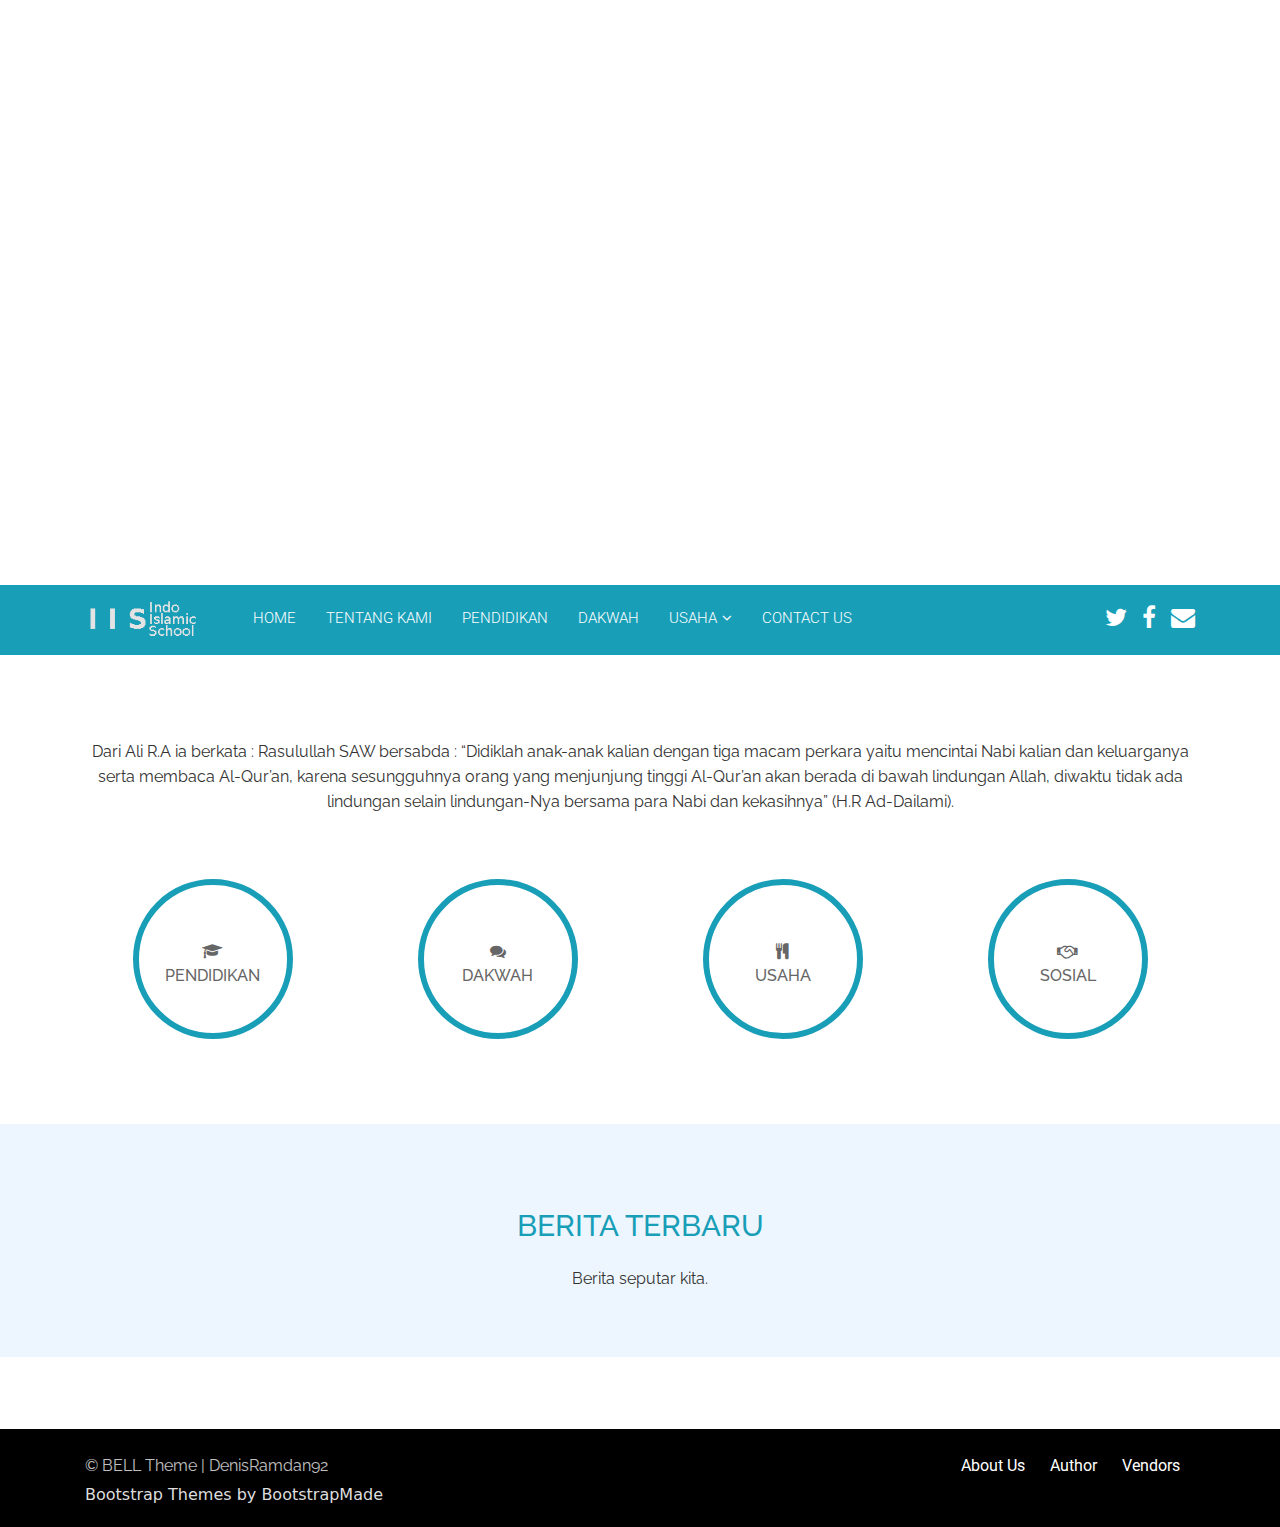
==== commit 86163ab5: "change link template" ====
--- a/index.html
+++ b/index.html
@@ -323,7 +323,7 @@
                   Licensing information: https://bootstrapmade.com/license/
                   Purchase the pro version with working PHP/AJAX contact form: https://bootstrapmade.com/buy/?theme=Bell
                 -->
-                <a href="https://bootstrapmade.com/">Bootstrap Themes</a> by BootstrapMade
+                Bootstrap Themes by BootstrapMade
               </div>
             </div>
             
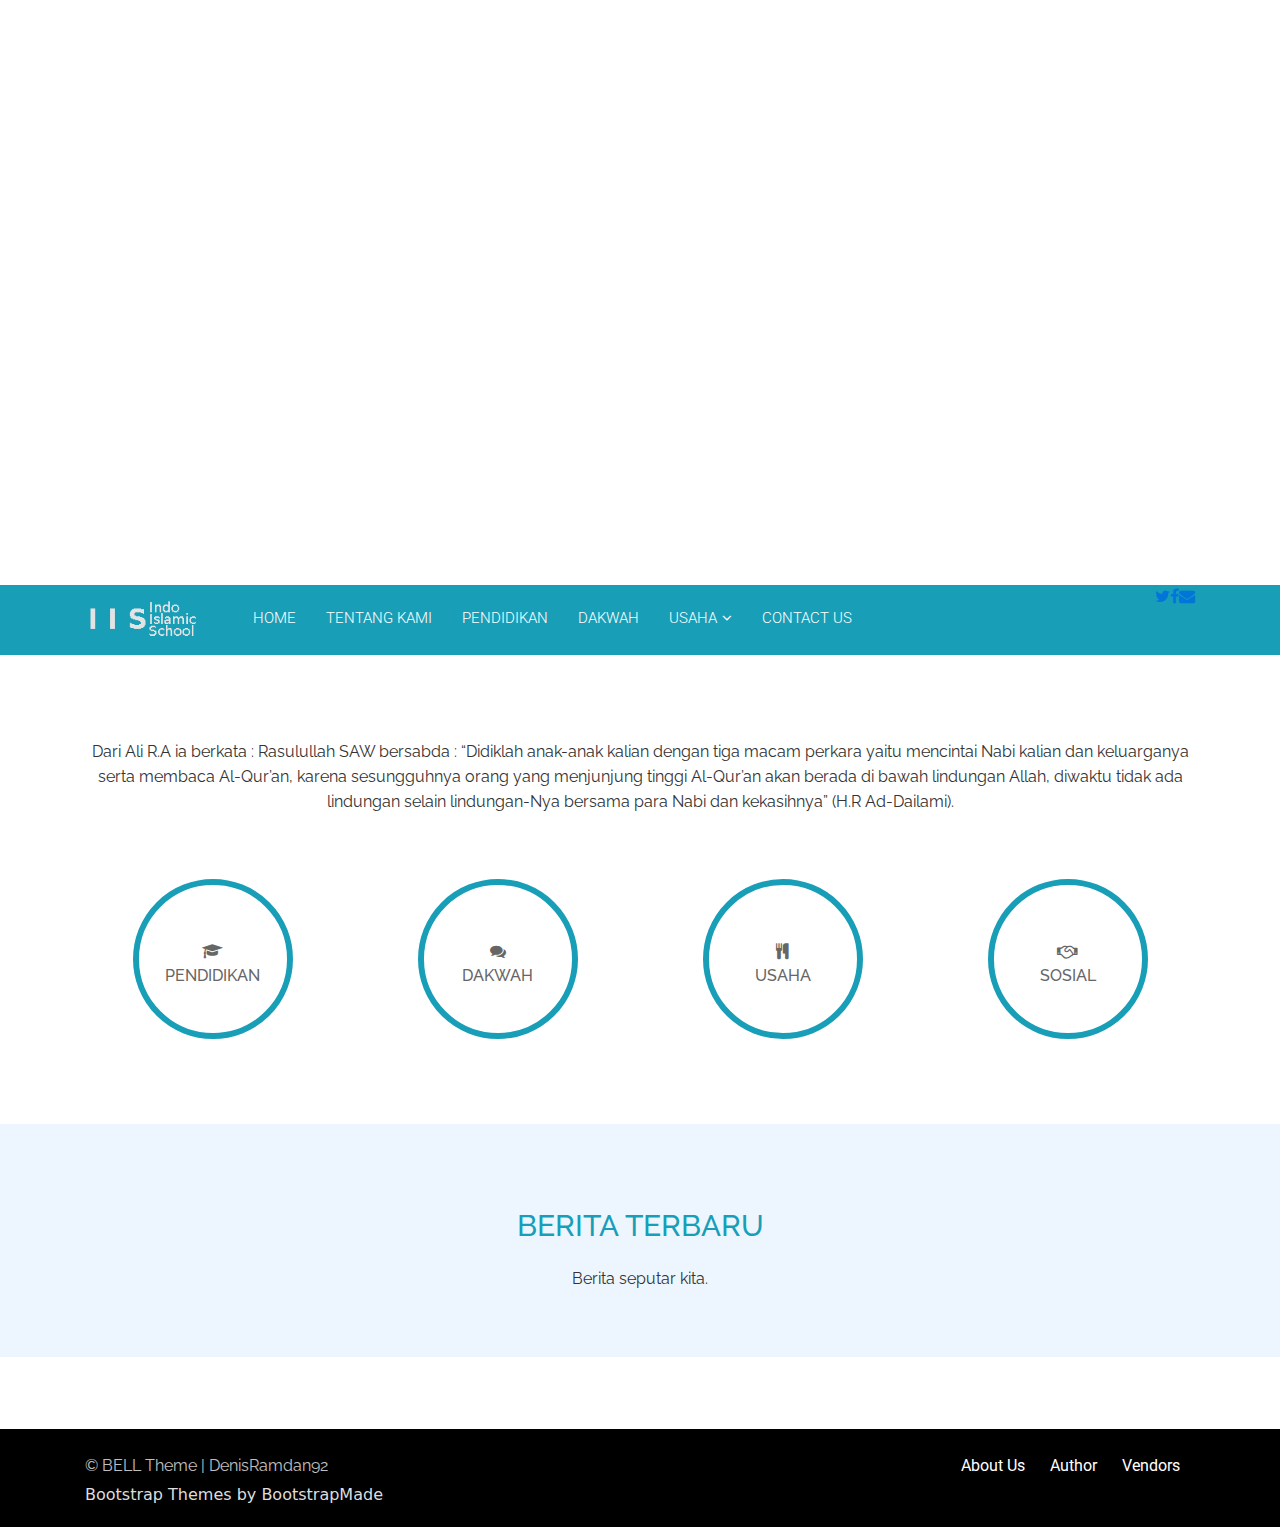
==== commit f1bbd136: "adding more header" ====
--- a/index.html
+++ b/index.html
@@ -80,15 +80,8 @@
             </div>
           </div>
         </div>
-        <a class="carousel-control-prev" href="#carouselExampleIndicators" role="button" data-slide="prev">
-          <span class="carousel-control-prev-icon" aria-hidden="true"></span>
-          <span class="sr-only">Previous</span>
-        </a>
-        <a class="carousel-control-next" href="#carouselExampleIndicators" role="button" data-slide="next">
-          <span class="carousel-control-next-icon" aria-hidden="true"></span>
-          <span class="sr-only">Next</span>
-        </a>
-      </div>
+      </div>
+    </div>
     </header>
     
   <!-- Header -->
@@ -118,7 +111,7 @@
       </nav><!-- #nav-menu-container -->
       
       <nav class="nav social-nav pull-right hidden-sm-down">
-        <a href="#" onclick="window.open('https://twitter.com/','_blank');"><i class="fa fa-twitter"></i></a>
+        <a href="#" onclick="window.open('https://twitter.com/','_onclicblank');"><i class="fa fa-twitter"></i></a>
         <a href="#" onclick="window.open('https://facebook.com/','_blank');"><i class="fa fa-facebook"></i></a>
         <a href="#" onclick="window.open('https://google.com/mail/','_blank');"><i class="fa fa-envelope"></i></a>
       </nav>
@@ -330,15 +323,15 @@
             <div class="col-lg-6 col-xs-12 text-lg-right text-center">
               <ul class="list-inline">
                 <li class="list-inline-item">
-                  <a href="#about">About Us</a>
+                  <a href="#">About Us</a>
                 </li>
 
                 <li class="list-inline-item">
-                  <a href="#features">Author</a>
+                  <a href="#" onclick="window.open('https://denisramdan92.github.io/','_onclicblank');">Author</a>
                 </li>
 
                 <li class="list-inline-item">
-                  <a href="#portfolio">Vendors</a>
+                  <a href="#">Vendors</a>
                 </li>
               </ul>
             </div>
--- a/css/style.css
+++ b/css/style.css
@@ -206,21 +206,68 @@
     max-height: 30px;
   }
 }
-
-#header .social-nav {
+/* ==================================================
+  Header1 Styling
+================================================== */
+#header1 {
+  background: #1CB6D1;
+  height: 95px;
+}
+
+#header1 #logo {
+  margin: 14px 25px 0 0;
+}
+
+#header1 #logo h1 {
+  font-size: 36px;
+  margin: 0;
+  padding: 2px 0;
+  line-height: 1;
+  font-family: "Raleway", Helvetica, Arial, sans-serif;
+  font-weight: 700;
+  letter-spacing: 3px;
+  text-transform: uppercase;
+}
+
+#header1 #logo h1 a, #header1 #logo h1 a:hover {
+  color: #fff;
+}
+
+#header1 #logo img {
+  padding: 0;
+  margin: 0;
+  max-height: 40px;
+}
+
+@media (max-width: 768px) {
+  #header1 {
+    height: 50px;
+  }
+  #header1 #logo {
+    margin: 10px 0 0 0;
+  }
+  #header1 #logo h1 {
+    padding: 2px 0;
+    font-size: 26px;
+  }
+  #header1 #logo img {
+    max-height: 30px;
+  }
+}
+
+#header1 .social-nav {
   margin-top: 15px;
 }
 
-#header .social-nav a {
-  font-size: 24px;
-  margin-left: 15px;
-  color: #fff;
-}
-
-#header .social-nav a:hover {
+#header1 .social-nav a {
+  font-size: 15px;
+  margin-left: 10px;
+  color: #fff;
+}
+
+#header1 .social-nav a:hover {
   color: rgba(255, 255, 255, 0.75);
 }
-
 /*--------------------------------------------------------------
 # Navigation Menu
 --------------------------------------------------------------*/
@@ -292,11 +339,21 @@
 }
 
 /* Nav Meu Styling */
-.nav-menu a {
+.nav-menu a{
   padding: 22px 15px 18px 15px;
   text-decoration: none;
   display: inline-block;
   color: #fff;
+  font-family: "Roboto", Helvetica, Arial, sans-serif;
+  font-weight: 300;
+  font-size: 15px;
+  outline: none;
+}
+#search {
+  padding: 22px 15px 18px 15px;
+  text-decoration: none;
+  
+  color: #6E6E6E;
   font-family: "Roboto", Helvetica, Arial, sans-serif;
   font-weight: 300;
   font-size: 15px;
@@ -985,7 +1042,6 @@
         padding-top: 56px;
     }
 }
-
 .carousel-item {
     height: 65vh;
     min-height: 300px;
@@ -995,7 +1051,6 @@
     -o-background-size: cover;
     background-size: cover;
 }
-
 .portfolio-item {
     margin-bottom: 30px;
-}
+}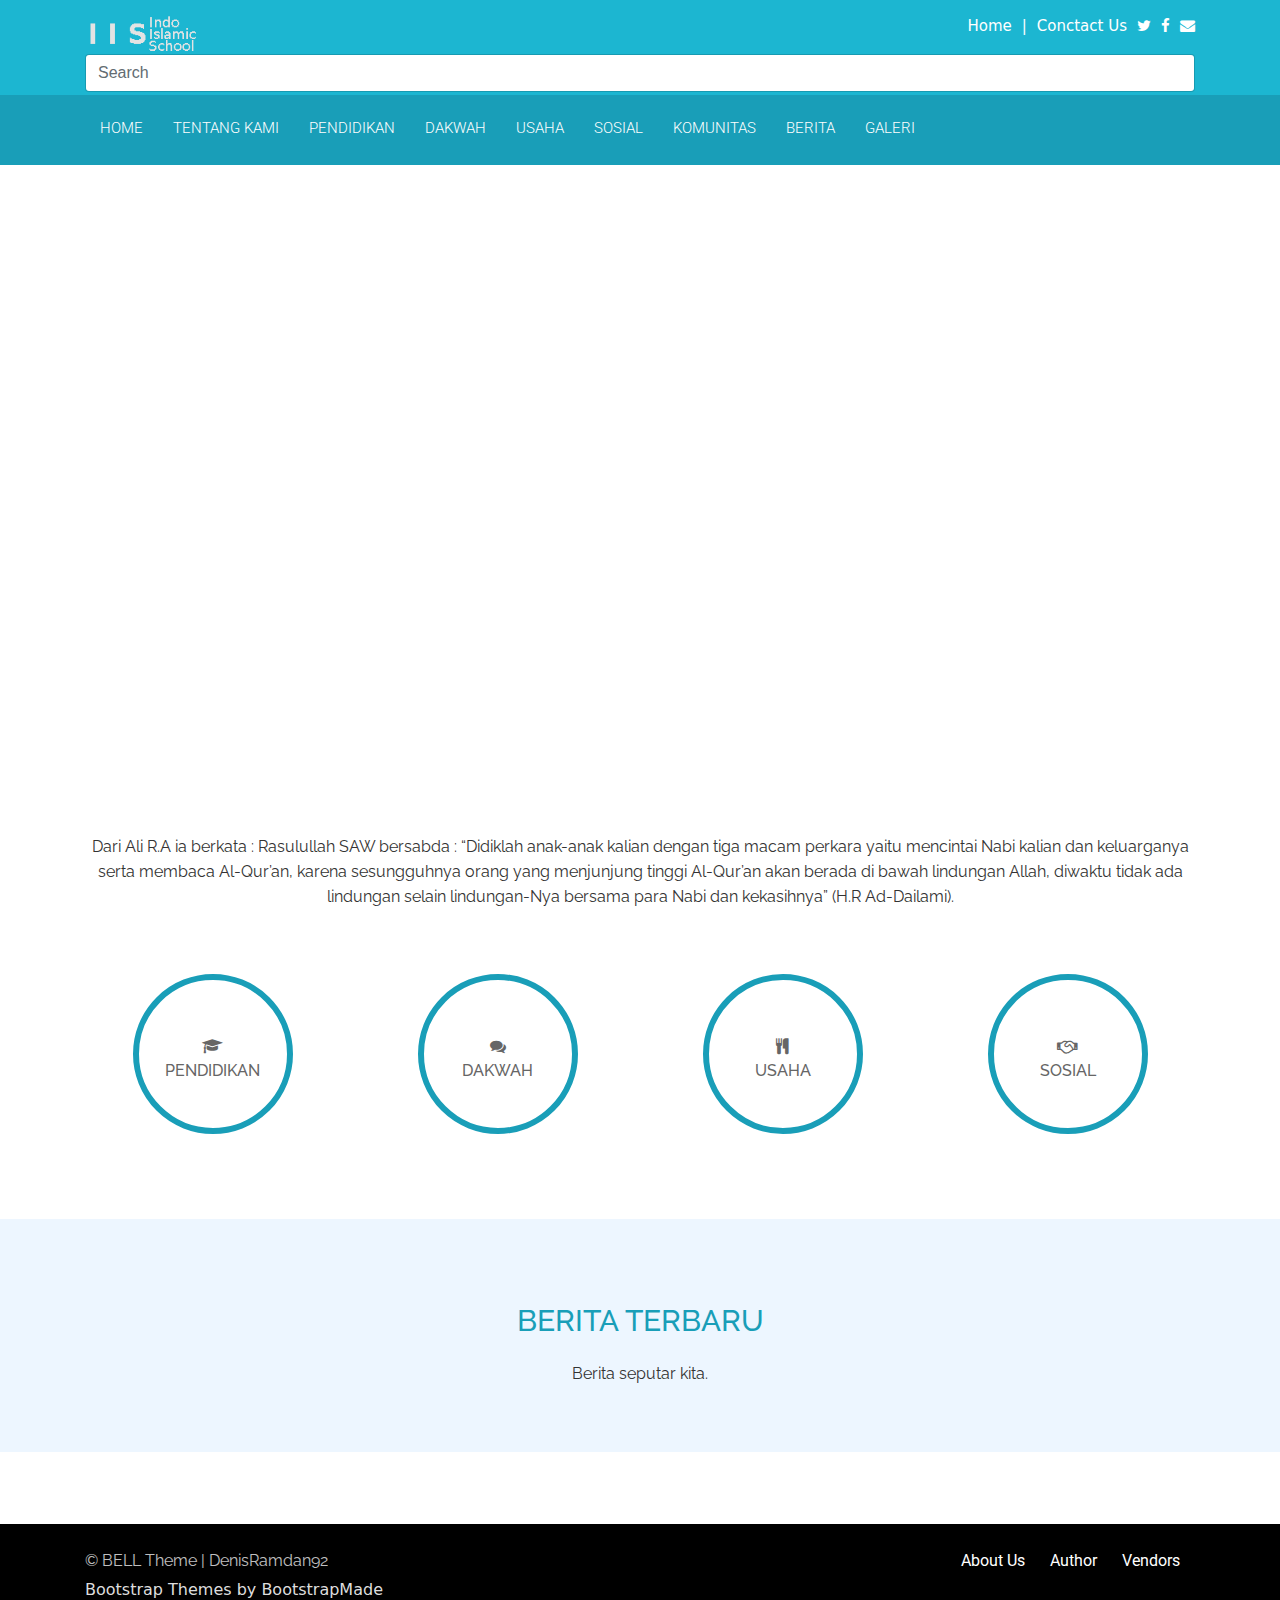
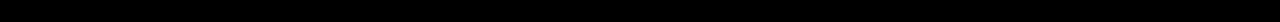
==== commit 2ca02b90: "another way2" ====
--- a/index.html
+++ b/index.html
@@ -1,364 +1,387 @@
-<!DOCTYPE html>
-<html lang="en">
-  <head>
-    <meta charset="utf-8">
-    <title>Indonesia Islamic School</title>
-    <meta content="width=device-width, initial-scale=1.0" name="viewport">
-    <meta content="" name="keywords">
-    <meta content="" name="description">
-    
-    <!-- Facebook Opengraph integration: https://developers.facebook.com/docs/sharing/opengraph -->
-    <meta property="og:title" content="">
-    <meta property="og:image" content="">
-    <meta property="og:url" content="">
-    <meta property="og:site_name" content="">
-    <meta property="og:description" content="">
-    
-    <!-- Twitter Cards integration: https://dev.twitter.com/cards/  -->
-    <meta name="twitter:card" content="summary">
-    <meta name="twitter:site" content="">
-    <meta name="twitter:title" content="">
-    <meta name="twitter:description" content="">
-    <meta name="twitter:image" content="">
-
-    <!-- Favicon -->
-    <link href="img/favicon.ico" rel="icon">
-  
-    <!-- Google Fonts -->
-    <link href="https://fonts.googleapis.com/css?family=Raleway:400,500,700|Roboto:400,900" rel="stylesheet">
-    
-    <!-- Bootstrap CSS File -->
-    <link href="lib/bootstrap/css/bootstrap.min.css" rel="stylesheet">
-  
-    <!-- Libraries CSS Files -->
-    <link href="lib/font-awesome/css/font-awesome.min.css" rel="stylesheet">
-    
-    <!-- Main Stylesheet File -->
-    <link href="css/style.css" rel="stylesheet">
-    
-    <!-- =======================================================
-      Theme Name: Bell
-      Theme URL: https://bootstrapmade.com/bell-free-bootstrap-4-template/
-      Author: BootstrapMade.com
-      Author URL: https://bootstrapmade.com
-    ======================================================= -->
-  </head>
-
-  <body>
-    <!-- Page Content
-    ================================================== -->
-    <!-- Hero -->
-
-    <!-- header -->
-    <header>
-      <div id="carouselExampleIndicators" class="carousel slide" data-ride="carousel">
-        <ol class="carousel-indicators">
-          <li data-target="#carouselExampleIndicators" data-slide-to="0" class=""></li>
-          <li data-target="#carouselExampleIndicators" data-slide-to="1" class="active"></li>
-          <li data-target="#carouselExampleIndicators" data-slide-to="2" class=""></li>
-        </ol>
-        <div class="carousel-inner" role="listbox">
-          <!-- Slide One - Set the background image for this slide in the line below -->
-          <div class="carousel-item" style="background-image: url('https://i.ytimg.com/vi/OJhOXE8eDJw/maxresdefault_live.jpg')">
-            <div class="carousel-caption d-none d-md-block">
-              <p style="color:white;font-size:30px"><b>BELAJAR AKHLAK</b></p>
-              <p style="color:white"><b>Belajar akhlak dengan cara membaca al-qur'an dan hadist beserta arti dan maksudnya dengan di bimbing oleh guru atau mentor yang profesional.</b></p>
-            </div>
-          </div>
-          <!-- Slide Two - Set the background image for this slide in the line below -->
-          <div class="carousel-item active" style="background-image: url('http://www.iefnj.org/Portals/0/Al-Hikmah4_3_10/DSC_0351.JPG')">
-            <div class="carousel-caption d-none d-md-block">
-              <p style="color:white;font-size:30px"><b>BELAJAR KELOMPOK</b></p>
-              <p style="color:white"><b>Belajar kelompok menerapkan kerjasama dan sosial antar anggota dan orang lain.</b></p>
-            </div>
-          </div>
-          <!-- Slide Three - Set the background image for this slide in the line below -->
-          <div class="carousel-item" style="background-image: url('https://islamichighschoolstudent.files.wordpress.com/2012/02/dsc05144.jpg')">
-            <div class="carousel-caption d-none d-md-block">
-              <p style="color:white;font-size:30px"><b>BELAJAR ILMU ALAM</b></p>
-              <p style="color:white"><b>Belajar ilmu alam sebagai sarana mendekatkan diri kepada Allah dan sebagai bekal di dunia.</b></p>
-            </div>
-          </div>
-        </div>
-      </div>
-    </div>
-    </header>
-    
-  <!-- Header -->
-  <header id="header">
-    <div class="container">
-    
-      <div id="logo" class="pull-left">
-        <a href="index.html"><img src="img/logo-nav.png" alt="" title="" /></img></a>
-        <!-- Uncomment below if you prefer to use a text image -->
-        <!--<h1><a href="#hero">Bell</a></h1>-->
-      </div>
-        
-      <nav id="nav-menu-container">
-        <ul class="nav-menu">
-          <li><a href="#">HOME</a></li>
-          <li><a href="#">TENTANG KAMI</a></li>
-          <li><a href="#">PENDIDIKAN</a></li>
-          <li><a href="#">DAKWAH</a></li>
-          <li class="#"><a href="">USAHA</a>
-            <ul>
-              <li><a href="#">Travel</a></li>
-              <li><a href="#">Pembangunan</a></li>
-            </ul>
-          </li>
-          <li><a href="#">CONTACT US</a></li>
-        </ul>
-      </nav><!-- #nav-menu-container -->
-      
-      <nav class="nav social-nav pull-right hidden-sm-down">
-        <a href="#" onclick="window.open('https://twitter.com/','_onclicblank');"><i class="fa fa-twitter"></i></a>
-        <a href="#" onclick="window.open('https://facebook.com/','_blank');"><i class="fa fa-facebook"></i></a>
-        <a href="#" onclick="window.open('https://google.com/mail/','_blank');"><i class="fa fa-envelope"></i></a>
-      </nav>
-    </div>
-  </header><!-- #header -->
-  
-    <!-- About -->
-
-    <section class="about" id="about">
-      <div class="container text-center">
-        <p>
-          Dari Ali R.A ia berkata : Rasulullah SAW bersabda : “Didiklah anak-anak kalian dengan tiga macam perkara yaitu mencintai Nabi kalian dan keluarganya serta membaca Al-Qur’an, karena sesungguhnya orang yang menjunjung tinggi Al-Qur’an akan berada di bawah lindungan Allah, diwaktu tidak ada lindungan selain lindungan-Nya bersama para Nabi dan kekasihnya” (H.R Ad-Dailami).
-        </p>
-
-        <div class="row stats-row">
-          <div class="stats-col text-center col-md-3 col-sm-6">
-            <div class="circle"><span class="fa fa-graduation-cap"></span><br>PENDIDIKAN</div>
-          </div>
-          <div class="stats-col text-center col-md-3 col-sm-6">
-            <div class="circle"><span class="fa fa-comments"></span><br>DAKWAH</div>
-          </div>
-          <div class="stats-col text-center col-md-3 col-sm-6">
-            <div class="circle"><span class="fa fa-cutlery"></span><br>USAHA</div>
-          </div>
-          <div class="stats-col text-center col-md-3 col-sm-6">
-            <div class="circle"><span class="fa fa-handshake-o"></span><br>SOSIAL</div>
-          </div>
-        </div>
-      </div>
-    </section>
-    <!-- /About -->
-   <!-- Portfolio -->
-
-    <section class="portfolio" id="portfolio">
-      <div class="container text-center">
-        <h2>
-          BERITA TERBARU
-        </h2>
-
-        <p>
-          Berita seputar kita.
-        </p>
-      </div>
-
-      <div class="portfolio-grid">
-        <div class="row">
-          <div class="col-lg-3 col-sm-6 col-xs-12">
-            <div class="card card-block">
-              <a href="#"><img alt="" src="http://i.huffpost.com/gen/4324776/images/o-ISLAM-facebook.jpg">
-              <div class="portfolio-over">
-                <div>
-                  <h3 class="card-title">
-                    Mesjid Raya
-                  </h3>
-
-                  <p class="card-text">
-                    Sholat ashar berjamaah..
-                  </p>
-                </div>
-              </div></a>
-            </div>
-          </div>
-
-          <div class="col-lg-3 col-sm-6 col-xs-12">
-            <div class="card card-block">
-              <a href="#"><img alt="" src="http://i.huffpost.com/gen/4324776/images/o-ISLAM-facebook.jpg">
-              <div class="portfolio-over">
-                <div>
-                  <h3 class="card-title">
-                    Mesjid Raya
-                  </h3>
-
-                  <p class="card-text">
-                    Sholat ashar berjamaah..
-                  </p>
-                </div>
-              </div></a>
-            </div>
-          </div>
-
-          <div class="col-lg-3 col-sm-6 col-xs-12">
-            <div class="card card-block">
-              <a href="#"><img alt="" src="http://i.huffpost.com/gen/4324776/images/o-ISLAM-facebook.jpg">
-              <div class="portfolio-over">
-                <div>
-                  <h3 class="card-title">
-                    Mesjid Raya
-                  </h3>
-
-                  <p class="card-text">
-                    Sholat ashar berjamaah..
-                  </p>
-                </div>
-              </div></a>
-            </div>
-          </div>
-
-          <div class="col-lg-3 col-sm-6 col-xs-12">
-            <div class="card card-block">
-              <a href="#"><img alt="" src="http://i.huffpost.com/gen/4324776/images/o-ISLAM-facebook.jpg">
-              <div class="portfolio-over">
-                <div>
-                  <h3 class="card-title">
-                    Mesjid Raya
-                  </h3>
-
-                  <p class="card-text">
-                    Sholat ashar berjamaah..
-                  </p>
-                </div>
-              </div></a>
-            </div>
-          </div>
-        </div>
-
-        <div class="row">
-          <div class="col-lg-3 col-sm-6 col-xs-12">
-            <div class="card card-block">
-              <a href="#"><img alt="" src="http://i.huffpost.com/gen/4324776/images/o-ISLAM-facebook.jpg">
-              <div class="portfolio-over">
-                <div>
-                  <h3 class="card-title">
-                    Mesjid Raya
-                  </h3>
-
-                  <p class="card-text">
-                    Sholat ashar berjamaah..
-                  </p>
-                </div>
-              </div></a>
-            </div>
-          </div>
-
-          <div class="col-lg-3 col-sm-6 col-xs-12">
-            <div class="card card-block">
-              <a href="#"><img alt="" src="http://i.huffpost.com/gen/4324776/images/o-ISLAM-facebook.jpg">
-              <div class="portfolio-over">
-                <div>
-                  <h3 class="card-title">
-                    Mesjid Raya
-                  </h3>
-
-                  <p class="card-text">
-                    Sholat ashar berjamaah..
-                  </p>
-                </div>
-              </div></a>
-            </div>
-          </div>
-
-          <div class="col-lg-3 col-sm-6 col-xs-12">
-            <div class="card card-block">
-              <a href="#"><img alt="" src="http://i.huffpost.com/gen/4324776/images/o-ISLAM-facebook.jpg">
-              <div class="portfolio-over">
-                <div>
-                  <h3 class="card-title">
-                    Mesjid Raya
-                  </h3>
-
-                  <p class="card-text">
-                    Sholat ashar berjamaah..
-                  </p>
-                </div>
-              </div></a>
-            </div>
-          </div>
-
-          <div class="col-lg-3 col-sm-6 col-xs-12">
-            <div class="card card-block">
-              <a href="#"><img alt="" src="http://i.huffpost.com/gen/4324776/images/o-ISLAM-facebook.jpg">
-              <div class="portfolio-over">
-                <div>
-                  <h3 class="card-title">
-                    Mesjid Raya
-                  </h3>
-
-                  <p class="card-text">
-                    Sholat ashar berjamaah..
-                  </p>
-                </div>
-              </div></a>
-            </div>
-          </div>
-        </div>
-      </div>
-    </section>
-    <!-- /Portfolio -->
-    <br>
-    <footer class="site-footer">
-      <div class="bottom">
-        <div class="container">
-          <div class="row">
-
-            <div class="col-lg-6 col-xs-12 text-lg-left text-center">
-              <p class="copyright-text">
-                © BELL Theme | DenisRamdan92
-              </p>
-              <div class="credits">
-                  <!-- 
-                  All the links in the footer should remain intact. 
-                  You can delete the links only if you purchased the pro version.
-                  Licensing information: https://bootstrapmade.com/license/
-                  Purchase the pro version with working PHP/AJAX contact form: https://bootstrapmade.com/buy/?theme=Bell
-                -->
-                Bootstrap Themes by BootstrapMade
-              </div>
-            </div>
-            
-            <div class="col-lg-6 col-xs-12 text-lg-right text-center">
-              <ul class="list-inline">
-                <li class="list-inline-item">
-                  <a href="#">About Us</a>
-                </li>
-
-                <li class="list-inline-item">
-                  <a href="#" onclick="window.open('https://denisramdan92.github.io/','_onclicblank');">Author</a>
-                </li>
-
-                <li class="list-inline-item">
-                  <a href="#">Vendors</a>
-                </li>
-              </ul>
-            </div>
-            
-          </div>
-        </div>
-      </div>
-    </footer>
-    <a class="scrolltop" href="#"><span class="fa fa-angle-up"></span></a> <!-- JavaScript
-
-
-    <!-- Required JavaScript Libraries -->
-    <script src="lib/jquery/jquery.min.js"></script>
-    <script src="lib/superfish/hoverIntent.js"></script>
-    <script src="lib/superfish/superfish.min.js"></script>
-    <script src="lib/tether/js/tether.min.js"></script>
-    <script src="lib/stellar/stellar.min.js"></script>
-    <script src="lib/bootstrap/js/bootstrap.min.js"></script>
-    <script src="lib/counterup/counterup.min.js"></script>
-    <script src="lib/waypoints/waypoints.min.js"></script>
-    <script src="lib/easing/easing.js"></script>
-    <script src="lib/stickyjs/sticky.js"></script>
-    <script src="lib/parallax/parallax.js"></script>
-    <script src="lib/lockfixed/lockfixed.min.js"></script>
-    
-    <!-- Template Specisifc Custom Javascript File -->
-    <script src="js/custom.js"></script>
-    
-  </body>
+<!DOCTYPE html>
+<html lang="en">
+  <head>
+    <meta charset="utf-8">
+    <title>Indonesia Islamic School</title>
+    <meta content="width=device-width, initial-scale=1.0" name="viewport">
+    <meta content="" name="keywords">
+    <meta content="" name="description">
+    
+    <!-- Facebook Opengraph integration: https://developers.facebook.com/docs/sharing/opengraph -->
+    <meta property="og:title" content="">
+    <meta property="og:image" content="">
+    <meta property="og:url" content="">
+    <meta property="og:site_name" content="">
+    <meta property="og:description" content="">
+    
+    <!-- Twitter Cards integration: https://dev.twitter.com/cards/  -->
+    <meta name="twitter:card" content="summary">
+    <meta name="twitter:site" content="">
+    <meta name="twitter:title" content="">
+    <meta name="twitter:description" content="">
+    <meta name="twitter:image" content="">
+
+    <!-- Favicon -->
+    <link href="img/favicon.ico" rel="icon">
+  
+    <!-- Google Fonts -->
+    <link href="https://fonts.googleapis.com/css?family=Raleway:400,500,700|Roboto:400,900" rel="stylesheet">
+    
+    <!-- Bootstrap CSS File -->
+    <link href="lib/bootstrap/css/bootstrap.min.css" rel="stylesheet">
+  
+    <!-- Libraries CSS Files -->
+    <link href="lib/font-awesome/css/font-awesome.min.css" rel="stylesheet">
+    
+    <!-- Main Stylesheet File -->
+    <link href="css/style.css" rel="stylesheet">
+    
+    <!-- =======================================================
+      Theme Name: Bell
+      Theme URL: https://bootstrapmade.com/bell-free-bootstrap-4-template/
+      Author: BootstrapMade.com
+      Author URL: https://bootstrapmade.com
+    ======================================================= -->
+  </head>
+
+  <body>
+    <!-- Page Content
+    ================================================== -->
+    <!-- Header -->
+    <header id="header1">
+      <div class="container">
+        <div id="logo" class="pull-left">
+          <a href="index.html"><img src="img/logo-nav.png" alt="" title="" /></img></a>
+          <!-- Uncomment below if you prefer to use a text image -->
+          <!--<h1><a href="#hero">Bell</a></h1>-->
+        </div>
+        <nav class="nav social-nav pull-right hidden-sm-down">
+          <a href="#">Home</a><a href="#">|</a><a href="#">Conctact Us</a>
+          <a href="#" onclick="window.open('https://twitter.com/','_onclicblank');"><i class="fa fa-twitter"></i></a>
+          <a href="#" onclick="window.open('https://facebook.com/','_blank');"><i class="fa fa-facebook"></i></a>
+          <a href="#" onclick="window.open('https://google.com/mail/','_blank');"><i class="fa fa-envelope"></i></a>
+        </nav>
+        <input type="text" class="form-control search" placeholder="Search">
+      </div>
+    </header>
+    <!-- #header -->
+  <header id="header">
+        <div class="container">
+            
+          <nav id="nav-menu-container">
+            <ul class="nav-menu">
+              <li><a href="#">HOME</a></li>
+              <li><a href="#">TENTANG KAMI</a></li>
+              <li><a href="#">PENDIDIKAN</a></li>
+              <li><a href="#">DAKWAH</a></li>
+              <li class="#"><a href="">USAHA</a></li>
+              <li><a href="#">SOSIAL</a></li>
+              <li><a href="#">KOMUNITAS</a></li>
+              <li class="#"><a href="">BERITA</a></li>
+              <li><a href="#">GALERI</a></li>
+            </ul>
+          </nav><!-- #nav-menu-container -->
+        </div>
+      </header><!-- #header -->
+
+    <!-- header -->
+    <header>
+      <div class="row">
+      <div class="carousel slide carousel-sync col-sm-12 col-md-6" data-ride="carousel" data-pause="false">
+        <div class="carousel-inner" role="listbox">
+          <!-- Slide One - Set the background image for this slide in the line below -->
+          <div class="carousel-item" style="background-image: url('https://i.ytimg.com/vi/OJhOXE8eDJw/maxresdefault_live.jpg')">
+            <div class="carousel-caption d-none d-md-block">
+              <p style="color:white;font-size:30px"><b>BELAJAR AKHLAK</b></p>
+              <p style="color:white"><b>Belajar akhlak dengan cara membaca al-qur'an dan hadist beserta arti dan maksudnya dengan di bimbing oleh guru atau mentor yang profesional.</b></p>
+            </div>
+          </div>
+          <!-- Slide Two - Set the background image for this slide in the line below -->
+          <div class="carousel-item active" style="background-image: url('http://www.iefnj.org/Portals/0/Al-Hikmah4_3_10/DSC_0351.JPG')">
+            <div class="carousel-caption d-none d-md-block">
+              <p style="color:white;font-size:30px"><b>BELAJAR KELOMPOK</b></p>
+              <p style="color:white"><b>Belajar kelompok menerapkan kerjasama dan sosial antar anggota dan orang lain.</b></p>
+            </div>
+          </div>
+          <!-- Slide Three - Set the background image for this slide in the line below -->
+          <div class="carousel-item" style="background-image: url('https://islamichighschoolstudent.files.wordpress.com/2012/02/dsc05144.jpg')">
+            <div class="carousel-caption d-none d-md-block">
+              <p style="color:white;font-size:30px"><b>BELAJAR ILMU ALAM</b></p>
+              <p style="color:white"><b>Belajar ilmu alam sebagai sarana mendekatkan diri kepada Allah dan sebagai bekal di dunia.</b></p>
+            </div>
+          </div>
+        </div>
+      </div>
+
+      <div class="carousel slide carousel-sync col-sm-12 col-md-6" data-ride="carousel" data-pause="false">
+          <div class="carousel-inner" role="listbox">
+            <!-- Slide One - Set the background image for this slide in the line below -->
+            <div class="carousel-item" style="background-image: url('https://i.ytimg.com/vi/OJhOXE8eDJw/maxresdefault_live.jpg')">
+              <div class="carousel-caption d-none d-md-block">
+                <p style="color:white;font-size:30px"><b>BELAJAR AKHLAK</b></p>
+                <p style="color:white"><b>Belajar akhlak dengan cara membaca al-qur'an dan hadist beserta arti dan maksudnya dengan di bimbing oleh guru atau mentor yang profesional.</b></p>
+              </div>
+            </div>
+            <!-- Slide Two - Set the background image for this slide in the line below -->
+            <div class="carousel-item active" style="background-image: url('http://www.iefnj.org/Portals/0/Al-Hikmah4_3_10/DSC_0351.JPG')">
+              <div class="carousel-caption d-none d-md-block">
+                <p style="color:white;font-size:30px"><b>BELAJAR KELOMPOK</b></p>
+                <p style="color:white"><b>Belajar kelompok menerapkan kerjasama dan sosial antar anggota dan orang lain.</b></p>
+              </div>
+            </div>
+            <!-- Slide Three - Set the background image for this slide in the line below -->
+            <div class="carousel-item" style="background-image: url('https://islamichighschoolstudent.files.wordpress.com/2012/02/dsc05144.jpg')">
+              <div class="carousel-caption d-none d-md-block">
+                <p style="color:white;font-size:30px"><b>BELAJAR ILMU ALAM</b></p>
+                <p style="color:white"><b>Belajar ilmu alam sebagai sarana mendekatkan diri kepada Allah dan sebagai bekal di dunia.</b></p>
+              </div>
+            </div>
+          </div>
+        </div>
+      </div>
+    </header>
+  
+    <!-- About -->
+
+    <section class="about" id="about">
+      <div class="container text-center">
+        <p>
+          Dari Ali R.A ia berkata : Rasulullah SAW bersabda : “Didiklah anak-anak kalian dengan tiga macam perkara yaitu mencintai Nabi kalian dan keluarganya serta membaca Al-Qur’an, karena sesungguhnya orang yang menjunjung tinggi Al-Qur’an akan berada di bawah lindungan Allah, diwaktu tidak ada lindungan selain lindungan-Nya bersama para Nabi dan kekasihnya” (H.R Ad-Dailami).
+        </p>
+
+        <div class="row stats-row">
+          <div class="stats-col text-center col-md-3 col-sm-6">
+            <div class="circle"><span class="fa fa-graduation-cap"></span><br>PENDIDIKAN</div>
+          </div>
+          <div class="stats-col text-center col-md-3 col-sm-6">
+            <div class="circle"><span class="fa fa-comments"></span><br>DAKWAH</div>
+          </div>
+          <div class="stats-col text-center col-md-3 col-sm-6">
+            <div class="circle"><span class="fa fa-cutlery"></span><br>USAHA</div>
+          </div>
+          <div class="stats-col text-center col-md-3 col-sm-6">
+            <div class="circle"><span class="fa fa-handshake-o"></span><br>SOSIAL</div>
+          </div>
+        </div>
+      </div>
+    </section>
+    <!-- /About -->
+   <!-- Portfolio -->
+
+    <section class="portfolio" id="portfolio">
+      <div class="container text-center">
+        <h2>
+          BERITA TERBARU
+        </h2>
+
+        <p>
+          Berita seputar kita.
+        </p>
+      </div>
+
+      <div class="portfolio-grid">
+        <div class="row">
+          <div class="col-lg-3 col-sm-6 col-xs-12">
+            <div class="card card-block">
+              <a href="#"><img alt="" src="http://i.huffpost.com/gen/4324776/images/o-ISLAM-facebook.jpg">
+              <div class="portfolio-over">
+                <div>
+                  <h3 class="card-title">
+                    Mesjid Raya
+                  </h3>
+
+                  <p class="card-text">
+                    Sholat ashar berjamaah..
+                  </p>
+                </div>
+              </div></a>
+            </div>
+          </div>
+
+          <div class="col-lg-3 col-sm-6 col-xs-12">
+            <div class="card card-block">
+              <a href="#"><img alt="" src="http://i.huffpost.com/gen/4324776/images/o-ISLAM-facebook.jpg">
+              <div class="portfolio-over">
+                <div>
+                  <h3 class="card-title">
+                    Mesjid Raya
+                  </h3>
+
+                  <p class="card-text">
+                    Sholat ashar berjamaah..
+                  </p>
+                </div>
+              </div></a>
+            </div>
+          </div>
+
+          <div class="col-lg-3 col-sm-6 col-xs-12">
+            <div class="card card-block">
+              <a href="#"><img alt="" src="http://i.huffpost.com/gen/4324776/images/o-ISLAM-facebook.jpg">
+              <div class="portfolio-over">
+                <div>
+                  <h3 class="card-title">
+                    Mesjid Raya
+                  </h3>
+
+                  <p class="card-text">
+                    Sholat ashar berjamaah..
+                  </p>
+                </div>
+              </div></a>
+            </div>
+          </div>
+
+          <div class="col-lg-3 col-sm-6 col-xs-12">
+            <div class="card card-block">
+              <a href="#"><img alt="" src="http://i.huffpost.com/gen/4324776/images/o-ISLAM-facebook.jpg">
+              <div class="portfolio-over">
+                <div>
+                  <h3 class="card-title">
+                    Mesjid Raya
+                  </h3>
+
+                  <p class="card-text">
+                    Sholat ashar berjamaah..
+                  </p>
+                </div>
+              </div></a>
+            </div>
+          </div>
+        </div>
+
+        <div class="row">
+          <div class="col-lg-3 col-sm-6 col-xs-12">
+            <div class="card card-block">
+              <a href="#"><img alt="" src="http://i.huffpost.com/gen/4324776/images/o-ISLAM-facebook.jpg">
+              <div class="portfolio-over">
+                <div>
+                  <h3 class="card-title">
+                    Mesjid Raya
+                  </h3>
+
+                  <p class="card-text">
+                    Sholat ashar berjamaah..
+                  </p>
+                </div>
+              </div></a>
+            </div>
+          </div>
+
+          <div class="col-lg-3 col-sm-6 col-xs-12">
+            <div class="card card-block">
+              <a href="#"><img alt="" src="http://i.huffpost.com/gen/4324776/images/o-ISLAM-facebook.jpg">
+              <div class="portfolio-over">
+                <div>
+                  <h3 class="card-title">
+                    Mesjid Raya
+                  </h3>
+
+                  <p class="card-text">
+                    Sholat ashar berjamaah..
+                  </p>
+                </div>
+              </div></a>
+            </div>
+          </div>
+
+          <div class="col-lg-3 col-sm-6 col-xs-12">
+            <div class="card card-block">
+              <a href="#"><img alt="" src="http://i.huffpost.com/gen/4324776/images/o-ISLAM-facebook.jpg">
+              <div class="portfolio-over">
+                <div>
+                  <h3 class="card-title">
+                    Mesjid Raya
+                  </h3>
+
+                  <p class="card-text">
+                    Sholat ashar berjamaah..
+                  </p>
+                </div>
+              </div></a>
+            </div>
+          </div>
+
+          <div class="col-lg-3 col-sm-6 col-xs-12">
+            <div class="card card-block">
+              <a href="#"><img alt="" src="http://i.huffpost.com/gen/4324776/images/o-ISLAM-facebook.jpg">
+              <div class="portfolio-over">
+                <div>
+                  <h3 class="card-title">
+                    Mesjid Raya
+                  </h3>
+
+                  <p class="card-text">
+                    Sholat ashar berjamaah..
+                  </p>
+                </div>
+              </div></a>
+            </div>
+          </div>
+        </div>
+      </div>
+    </section>
+    <!-- /Portfolio -->
+    <br>
+    <footer class="site-footer">
+      <div class="bottom">
+        <div class="container">
+          <div class="row">
+
+            <div class="col-lg-6 col-xs-12 text-lg-left text-center">
+              <p class="copyright-text">
+                © BELL Theme | DenisRamdan92
+              </p>
+              <div class="credits">
+                  <!-- 
+                  All the links in the footer should remain intact. 
+                  You can delete the links only if you purchased the pro version.
+                  Licensing information: https://bootstrapmade.com/license/
+                  Purchase the pro version with working PHP/AJAX contact form: https://bootstrapmade.com/buy/?theme=Bell
+                -->
+                Bootstrap Themes by BootstrapMade
+              </div>
+            </div>
+            
+            <div class="col-lg-6 col-xs-12 text-lg-right text-center">
+              <ul class="list-inline">
+                <li class="list-inline-item">
+                  <a href="#">About Us</a>
+                </li>
+
+                <li class="list-inline-item">
+                  <a href="#" onclick="window.open('https://denisramdan92.github.io/','_onclicblank');">Author</a>
+                </li>
+
+                <li class="list-inline-item">
+                  <a href="#">Vendors</a>
+                </li>
+              </ul>
+            </div>
+            
+          </div>
+        </div>
+      </div>
+    </footer>
+    <a class="scrolltop" href="#"><span class="fa fa-angle-up"></span></a> <!-- JavaScript
+
+
+    <!-- Required JavaScript Libraries -->
+    <script src="lib/jquery/jquery.min.js"></script>
+    <script src="lib/superfish/hoverIntent.js"></script>
+    <script src="lib/superfish/superfish.min.js"></script>
+    <script src="lib/tether/js/tether.min.js"></script>
+    <script src="lib/stellar/stellar.min.js"></script>
+    <script src="lib/bootstrap/js/bootstrap.min.js"></script>
+    <script src="lib/counterup/counterup.min.js"></script>
+    <script src="lib/waypoints/waypoints.min.js"></script>
+    <script src="lib/easing/easing.js"></script>
+    <script src="lib/stickyjs/sticky.js"></script>
+    <script src="lib/parallax/parallax.js"></script>
+    <script src="lib/lockfixed/lockfixed.min.js"></script>
+    
+    <!-- Template Specisifc Custom Javascript File -->
+    <script src="js/custom.js"></script>
+    
+  </body>
 </html>